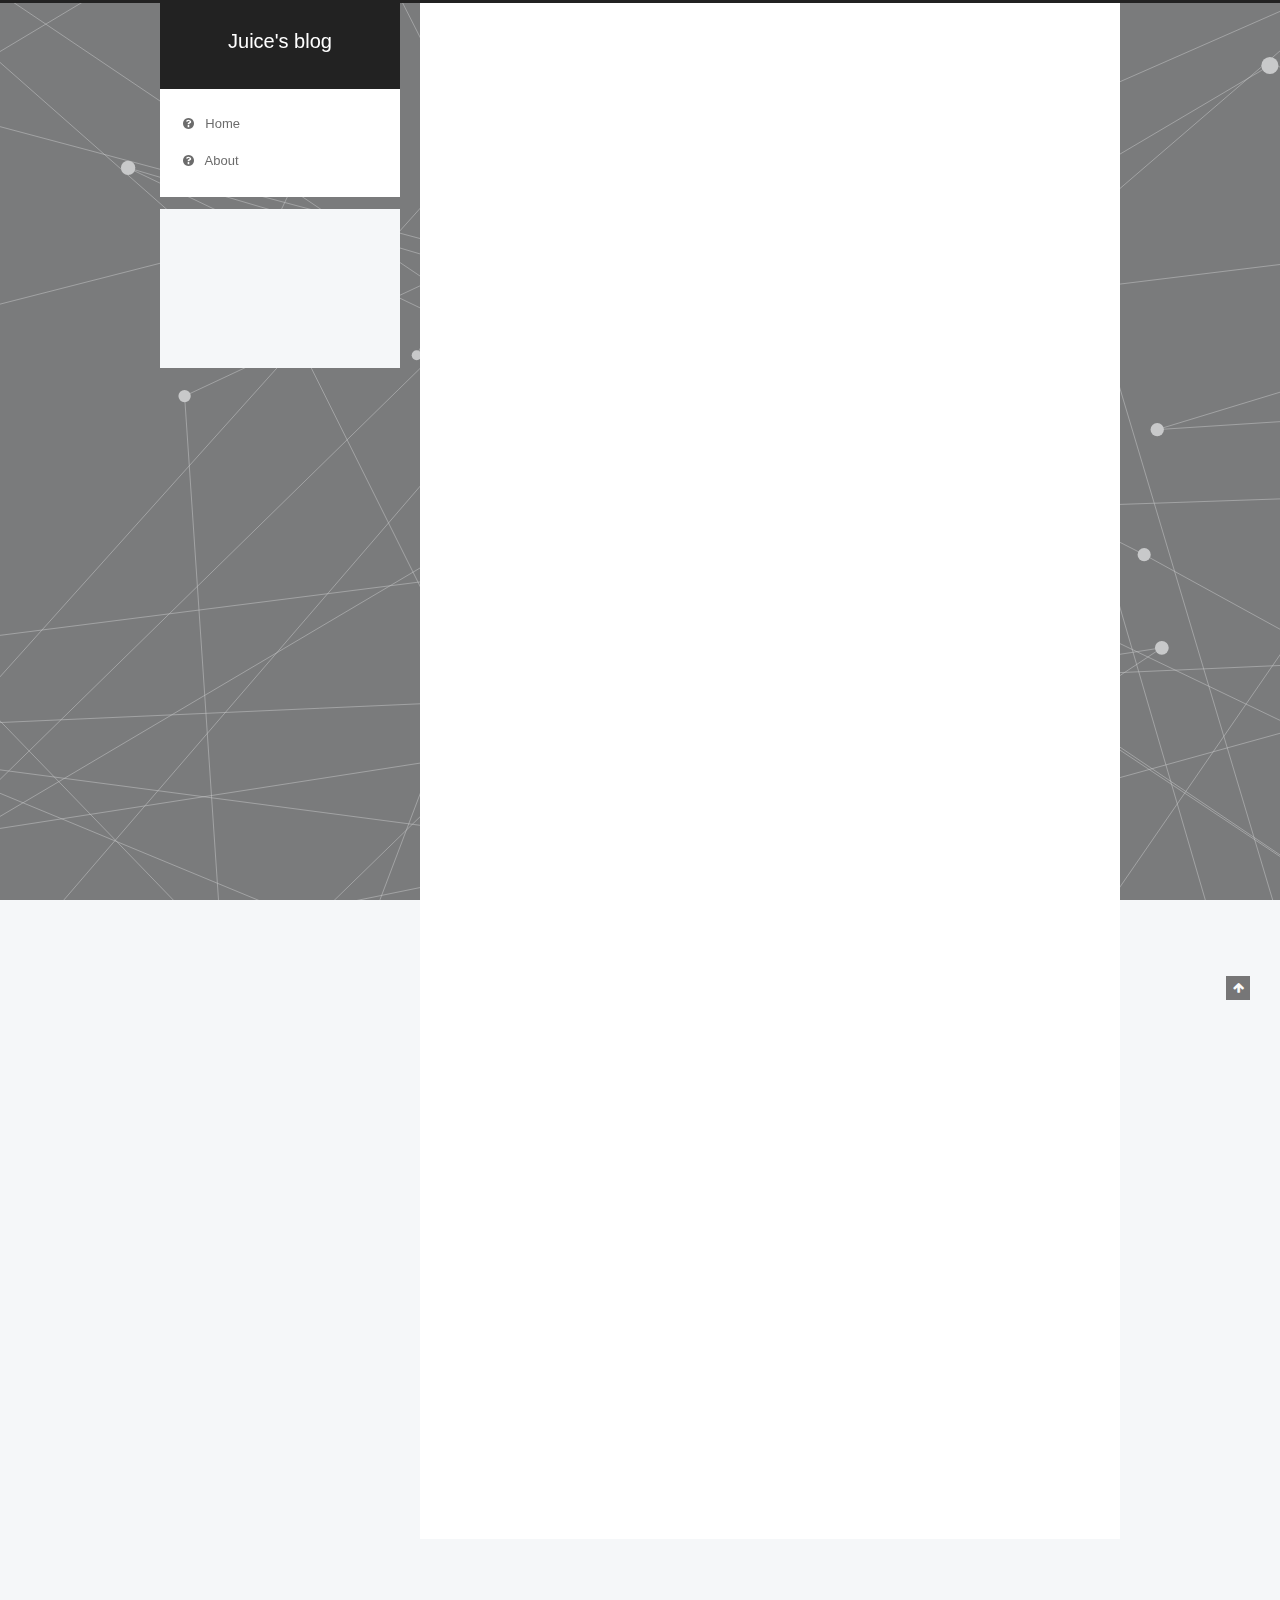
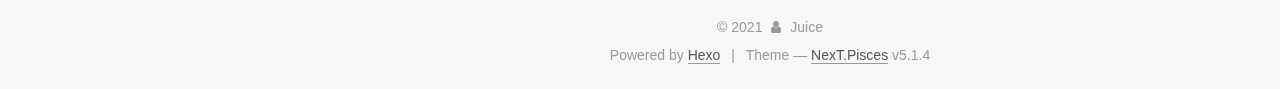
==== index.html @ dbc2d4f8 "Site updated: 2021-07-29 16:13:06" ====
<!DOCTYPE html>



  


<html class="theme-next pisces use-motion" lang="zh-CN">
<head>
  <meta charset="UTF-8"/>
<meta http-equiv="X-UA-Compatible" content="IE=edge" />
<meta name="viewport" content="width=device-width, initial-scale=1, maximum-scale=1"/>
<meta name="theme-color" content="#222">









<meta http-equiv="Cache-Control" content="no-transform" />
<meta http-equiv="Cache-Control" content="no-siteapp" />
















  
  
  <link href="/lib/fancybox/source/jquery.fancybox.css?v=2.1.5" rel="stylesheet" type="text/css" />







<link href="/lib/font-awesome/css/font-awesome.min.css?v=4.6.2" rel="stylesheet" type="text/css" />

<link href="/css/main.css?v=5.1.4" rel="stylesheet" type="text/css" />


  <link rel="apple-touch-icon" sizes="180x180" href="/images/apple-touch-icon-next.png?v=5.1.4">


  <link rel="icon" type="image/png" sizes="32x32" href="/images/favicon-32x32-next.png?v=5.1.4">


  <link rel="icon" type="image/png" sizes="16x16" href="/images/favicon-16x16-next.png?v=5.1.4">


  <link rel="mask-icon" href="/images/a.png?v=5.1.4" color="#222">





  <meta name="keywords" content="Hexo, NexT" />










<meta property="og:type" content="website">
<meta property="og:title" content="Juice&#39;s blog">
<meta property="og:url" content="https://juicesyo.github.io/index.html">
<meta property="og:site_name" content="Juice&#39;s blog">
<meta property="og:locale" content="zh_CN">
<meta property="article:author" content="Juice">
<meta name="twitter:card" content="summary">



<script type="text/javascript" id="hexo.configurations">
  var NexT = window.NexT || {};
  var CONFIG = {
    root: '',
    scheme: 'Pisces',
    version: '5.1.4',
    sidebar: {"position":"left","display":"post","offset":12,"b2t":false,"scrollpercent":false,"onmobile":false},
    fancybox: true,
    tabs: true,
    motion: {"enable":true,"async":false,"transition":{"post_block":"fadeIn","post_header":"slideDownIn","post_body":"slideDownIn","coll_header":"slideLeftIn","sidebar":"slideUpIn"}},
    duoshuo: {
      userId: '0',
      author: 'Author'
    },
    algolia: {
      applicationID: '',
      apiKey: '',
      indexName: '',
      hits: {"per_page":10},
      labels: {"input_placeholder":"Search for Posts","hits_empty":"We didn't find any results for the search: ${query}","hits_stats":"${hits} results found in ${time} ms"}
    }
  };
</script>



  <link rel="canonical" href="https://Juicesyo.github.io/"/>





  <title>Juice's blog</title>
  








<meta name="generator" content="Hexo 5.4.0"></head>

<body itemscope itemtype="http://schema.org/WebPage" lang="zh-CN">

  
  
    
  

  <div class="container sidebar-position-left 
  page-home">
    <div class="headband"></div>

    <header id="header" class="header" itemscope itemtype="http://schema.org/WPHeader">
      <div class="header-inner"><div class="site-brand-wrapper">
  <div class="site-meta ">
    

    <div class="custom-logo-site-title">
      <a href="/"  class="brand" rel="start">
        <span class="logo-line-before"><i></i></span>
        <span class="site-title">Juice's blog</span>
        <span class="logo-line-after"><i></i></span>
      </a>
    </div>
      
        <p class="site-subtitle"></p>
      
  </div>

  <div class="site-nav-toggle">
    <button>
      <span class="btn-bar"></span>
      <span class="btn-bar"></span>
      <span class="btn-bar"></span>
    </button>
  </div>
</div>

<nav class="site-nav">
  

  
    <ul id="menu" class="menu">
      
        
        <li class="menu-item menu-item-home">
          <a href="/" rel="section">
            
              <i class="menu-item-icon fa fa-fw fa-question-circle"></i> <br />
            
            Home
          </a>
        </li>
      
        
        <li class="menu-item menu-item-about">
          <a href="/about/" rel="section">
            
              <i class="menu-item-icon fa fa-fw fa-question-circle"></i> <br />
            
            About
          </a>
        </li>
      

      
    </ul>
  

  
</nav>



 </div>
    </header>

    <main id="main" class="main">
      <div class="main-inner">
        <div class="content-wrap">
          <div id="content" class="content">
            
  <section id="posts" class="posts-expand">
    
      

  

  
  
  

  <article class="post post-type-normal" itemscope itemtype="http://schema.org/Article">
  
  
  
  <div class="post-block">
    <link itemprop="mainEntityOfPage" href="https://Juicesyo.github.io/2021/07/28/%E5%BB%BA%E7%AB%99%E8%AE%B0%E5%BD%95/">

    <span hidden itemprop="author" itemscope itemtype="http://schema.org/Person">
      <meta itemprop="name" content="">
      <meta itemprop="description" content="">
      <meta itemprop="image" content="https://sdn.geekzu.org/avatar/91c33379341ba9c01e222bb5d0f9d7d6">
    </span>

    <span hidden itemprop="publisher" itemscope itemtype="http://schema.org/Organization">
      <meta itemprop="name" content="Juice's blog">
    </span>

    
      <header class="post-header">

        
        
          <h1 class="post-title" itemprop="name headline">
                
                <a class="post-title-link" href="/2021/07/28/%E5%BB%BA%E7%AB%99%E8%AE%B0%E5%BD%95/" itemprop="url">建站记录</a></h1>
        

        <div class="post-meta">
          <span class="post-time">
            
              <span class="post-meta-item-icon">
                <i class="fa fa-calendar-o"></i>
              </span>
              
                <span class="post-meta-item-text">Posted on</span>
              
              <time title="Post created" itemprop="dateCreated datePublished" datetime="2021-07-28T13:38:40+08:00">
                2021-07-28
              </time>
            

            

            
          </span>

          

          
            
          

          
          

          

          

          

        </div>
      </header>
    

    
    
    
    <div class="post-body" itemprop="articleBody">

      
      

      
        
          
            <p><strong>建设本站时的记录</strong>  </p>
<p>本博客是用Hexo搭建部署的静态博客，采用NexT主题。  </p>
<p>1.设置头像：<br>用的是以前在Gravatar上传的头像。由于Gravatar遭DNS污染访问困难，所以使用了镜像节点。<br>对注册邮箱（<a href="mailto:&#x33;&#49;&#x35;&#x32;&#x39;&#52;&#x37;&#49;&#x36;&#x40;&#113;&#113;&#x2e;&#99;&#111;&#x6d;">&#x33;&#49;&#x35;&#x32;&#x39;&#52;&#x37;&#49;&#x36;&#x40;&#113;&#113;&#x2e;&#99;&#111;&#x6d;</a>）在线进行md5算法，将结果拼接得到最终的头像地址（<a target="_blank" rel="noopener" href="https://sdn.geekzu.org/avatar/91c33379341ba9c01e222bb5d0f9d7d6%EF%BC%89">https://sdn.geekzu.org/avatar/91c33379341ba9c01e222bb5d0f9d7d6）</a></p>

          
        
      
    </div>
    
    
    

    

    

    

    <footer class="post-footer">
      

      

      

      
      
        <div class="post-eof"></div>
      
    </footer>
  </div>
  
  
  
  </article>


    
      

  

  
  
  

  <article class="post post-type-normal" itemscope itemtype="http://schema.org/Article">
  
  
  
  <div class="post-block">
    <link itemprop="mainEntityOfPage" href="https://Juicesyo.github.io/2021/07/28/hello-world/">

    <span hidden itemprop="author" itemscope itemtype="http://schema.org/Person">
      <meta itemprop="name" content="">
      <meta itemprop="description" content="">
      <meta itemprop="image" content="https://sdn.geekzu.org/avatar/91c33379341ba9c01e222bb5d0f9d7d6">
    </span>

    <span hidden itemprop="publisher" itemscope itemtype="http://schema.org/Organization">
      <meta itemprop="name" content="Juice's blog">
    </span>

    
      <header class="post-header">

        
        
          <h1 class="post-title" itemprop="name headline">
                
                <a class="post-title-link" href="/2021/07/28/hello-world/" itemprop="url">Hello World</a></h1>
        

        <div class="post-meta">
          <span class="post-time">
            
              <span class="post-meta-item-icon">
                <i class="fa fa-calendar-o"></i>
              </span>
              
                <span class="post-meta-item-text">Posted on</span>
              
              <time title="Post created" itemprop="dateCreated datePublished" datetime="2021-07-28T08:48:42+08:00">
                2021-07-28
              </time>
            

            

            
          </span>

          

          
            
          

          
          

          

          

          

        </div>
      </header>
    

    
    
    
    <div class="post-body" itemprop="articleBody">

      
      

      
        
          
            <p>Welcome to <a target="_blank" rel="noopener" href="https://hexo.io/">Hexo</a>! This is your very first post. Check <a target="_blank" rel="noopener" href="https://hexo.io/docs/">documentation</a> for more info. If you get any problems when using Hexo, you can find the answer in <a target="_blank" rel="noopener" href="https://hexo.io/docs/troubleshooting.html">troubleshooting</a> or you can ask me on <a target="_blank" rel="noopener" href="https://github.com/hexojs/hexo/issues">GitHub</a>.</p>
<h2 id="Quick-Start"><a href="#Quick-Start" class="headerlink" title="Quick Start"></a>Quick Start</h2><h3 id="Create-a-new-post"><a href="#Create-a-new-post" class="headerlink" title="Create a new post"></a>Create a new post</h3><figure class="highlight bash"><table><tr><td class="gutter"><pre><span class="line">1</span><br></pre></td><td class="code"><pre><span class="line">$ hexo new <span class="string">&quot;My New Post&quot;</span></span><br></pre></td></tr></table></figure>

<p>More info: <a target="_blank" rel="noopener" href="https://hexo.io/docs/writing.html">Writing</a></p>
<h3 id="Run-server"><a href="#Run-server" class="headerlink" title="Run server"></a>Run server</h3><figure class="highlight bash"><table><tr><td class="gutter"><pre><span class="line">1</span><br></pre></td><td class="code"><pre><span class="line">$ hexo server</span><br></pre></td></tr></table></figure>

<p>More info: <a target="_blank" rel="noopener" href="https://hexo.io/docs/server.html">Server</a></p>
<h3 id="Generate-static-files"><a href="#Generate-static-files" class="headerlink" title="Generate static files"></a>Generate static files</h3><figure class="highlight bash"><table><tr><td class="gutter"><pre><span class="line">1</span><br></pre></td><td class="code"><pre><span class="line">$ hexo generate</span><br></pre></td></tr></table></figure>

<p>More info: <a target="_blank" rel="noopener" href="https://hexo.io/docs/generating.html">Generating</a></p>
<h3 id="Deploy-to-remote-sites"><a href="#Deploy-to-remote-sites" class="headerlink" title="Deploy to remote sites"></a>Deploy to remote sites</h3><figure class="highlight bash"><table><tr><td class="gutter"><pre><span class="line">1</span><br></pre></td><td class="code"><pre><span class="line">$ hexo deploy</span><br></pre></td></tr></table></figure>

<p>More info: <a target="_blank" rel="noopener" href="https://hexo.io/docs/one-command-deployment.html">Deployment</a></p>

          
        
      
    </div>
    
    
    

    

    

    

    <footer class="post-footer">
      

      

      

      
      
        <div class="post-eof"></div>
      
    </footer>
  </div>
  
  
  
  </article>


    
  </section>

  


          </div>
          


          

        </div>
        
          
  
  <div class="sidebar-toggle">
    <div class="sidebar-toggle-line-wrap">
      <span class="sidebar-toggle-line sidebar-toggle-line-first"></span>
      <span class="sidebar-toggle-line sidebar-toggle-line-middle"></span>
      <span class="sidebar-toggle-line sidebar-toggle-line-last"></span>
    </div>
  </div>

  <aside id="sidebar" class="sidebar">
    
    <div class="sidebar-inner">

      

      

      <section class="site-overview-wrap sidebar-panel sidebar-panel-active">
        <div class="site-overview">
          <div class="site-author motion-element" itemprop="author" itemscope itemtype="http://schema.org/Person">
            
              <img class="site-author-image" itemprop="image"
                src="https://sdn.geekzu.org/avatar/91c33379341ba9c01e222bb5d0f9d7d6"
                alt="" />
            
              <p class="site-author-name" itemprop="name"></p>
              <p class="site-description motion-element" itemprop="description"></p>
          </div>

          <nav class="site-state motion-element">

            
              <div class="site-state-item site-state-posts">
              
                <a href="/archives">
              
                  <span class="site-state-item-count">2</span>
                  <span class="site-state-item-name">posts</span>
                </a>
              </div>
            

            

            
              
              
              <div class="site-state-item site-state-tags">
                
                  <span class="site-state-item-count">1</span>
                  <span class="site-state-item-name">tags</span>
                
              </div>
            

          </nav>

          

          
            <div class="links-of-author motion-element">
                
                  <span class="links-of-author-item">
                    <a href="https://github.com/Juicesyo" target="_blank" title="GitHub">
                      
                        <i class="fa fa-fw fa-github"></i>GitHub</a>
                  </span>
                
                  <span class="links-of-author-item">
                    <a href="mailto:315294716@qq.com" target="_blank" title="E-Mail">
                      
                        <i class="fa fa-fw fa-envelope"></i>E-Mail</a>
                  </span>
                
            </div>
          

          
          

          
          

          

        </div>
      </section>

      

      

    </div>
  </aside>


        
      </div>
    </main>

    <footer id="footer" class="footer">
      <div class="footer-inner">
        <div class="copyright">&copy; <span itemprop="copyrightYear">2021</span>
  <span class="with-love">
    <i class="fa fa-user"></i>
  </span>
  <span class="author" itemprop="copyrightHolder">Juice</span>

  
</div>


  <div class="powered-by">Powered by <a class="theme-link" target="_blank" href="https://hexo.io">Hexo</a></div>



  <span class="post-meta-divider">|</span>



  <div class="theme-info">Theme &mdash; <a class="theme-link" target="_blank" href="https://github.com/iissnan/hexo-theme-next">NexT.Pisces</a> v5.1.4</div>




        







        
      </div>
    </footer>

    
      <div class="back-to-top">
        <i class="fa fa-arrow-up"></i>
        
      </div>
    

    

  </div>

  

<script type="text/javascript">
  if (Object.prototype.toString.call(window.Promise) !== '[object Function]') {
    window.Promise = null;
  }
</script>









  






  
  







  
  
    <script type="text/javascript" src="/lib/jquery/index.js?v=2.1.3"></script>
  

  
  
    <script type="text/javascript" src="/lib/fastclick/lib/fastclick.min.js?v=1.0.6"></script>
  

  
  
    <script type="text/javascript" src="/lib/jquery_lazyload/jquery.lazyload.js?v=1.9.7"></script>
  

  
  
    <script type="text/javascript" src="/lib/velocity/velocity.min.js?v=1.2.1"></script>
  

  
  
    <script type="text/javascript" src="/lib/velocity/velocity.ui.min.js?v=1.2.1"></script>
  

  
  
    <script type="text/javascript" src="/lib/fancybox/source/jquery.fancybox.pack.js?v=2.1.5"></script>
  

  
  
    <script type="text/javascript" src="/lib/three/three.min.js"></script>
  

  
  
    <script type="text/javascript" src="/lib/three/canvas_lines.min.js"></script>
  


  


  <script type="text/javascript" src="/js/src/utils.js?v=5.1.4"></script>

  <script type="text/javascript" src="/js/src/motion.js?v=5.1.4"></script>



  
  


  <script type="text/javascript" src="/js/src/affix.js?v=5.1.4"></script>

  <script type="text/javascript" src="/js/src/schemes/pisces.js?v=5.1.4"></script>



  

  


  <script type="text/javascript" src="/js/src/bootstrap.js?v=5.1.4"></script>



  


  




	





  





  












  





  

  

  

  
  

  

  

  

</body>
</html>
---- css/main.css ----
/* normalize.css v3.0.2 | MIT License | git.io/normalize */
html {
  font-family: sans-serif; /* 1 */
  -ms-text-size-adjust: 100%; /* 2 */
  -webkit-text-size-adjust: 100%; /* 2 */
}
body {
  margin: 0;
}
article,
aside,
details,
figcaption,
figure,
footer,
header,
hgroup,
main,
menu,
nav,
section,
summary {
  display: block;
}
audio,
canvas,
progress,
video {
  display: inline-block; /* 1 */
  vertical-align: baseline; /* 2 */
}
audio:not([controls]) {
  display: none;
  height: 0;
}
[hidden],
template {
  display: none;
}
a {
  background-color: transparent;
}
a:active,
a:hover {
  outline: 0;
}
abbr[title] {
  border-bottom: 1px dotted;
}
b,
strong {
  font-weight: bold;
}
dfn {
  font-style: italic;
}
h1 {
  font-size: 2em;
  margin: 0.67em 0;
}
mark {
  background: #ff0;
  color: #000;
}
small {
  font-size: 80%;
}
sub,
sup {
  font-size: 75%;
  line-height: 0;
  position: relative;
  vertical-align: baseline;
}
sup {
  top: -0.5em;
}
sub {
  bottom: -0.25em;
}
img {
  border: 0;
}
svg:not(:root) {
  overflow: hidden;
}
figure {
  margin: 1em 40px;
}
hr {
  -moz-box-sizing: content-box;
  box-sizing: content-box;
  height: 0;
}
pre {
  overflow: auto;
}
code,
kbd,
pre,
samp {
  font-family: monospace, monospace;
  font-size: 1em;
}
button,
input,
optgroup,
select,
textarea {
  color: inherit; /* 1 */
  font: inherit; /* 2 */
  margin: 0; /* 3 */
}
button {
  overflow: visible;
}
button,
select {
  text-transform: none;
}
button,
html input[type="button"],
input[type="reset"],
input[type="submit"] {
  -webkit-appearance: button; /* 2 */
  cursor: pointer; /* 3 */
}
button[disabled],
html input[disabled] {
  cursor: default;
}
button::-moz-focus-inner,
input::-moz-focus-inner {
  border: 0;
  padding: 0;
}
input {
  line-height: normal;
}
input[type="checkbox"],
input[type="radio"] {
  box-sizing: border-box; /* 1 */
  padding: 0; /* 2 */
}
input[type="number"]::-webkit-inner-spin-button,
input[type="number"]::-webkit-outer-spin-button {
  height: auto;
}
input[type="search"] {
  -webkit-appearance: textfield; /* 1 */
  -moz-box-sizing: content-box;
  -webkit-box-sizing: content-box; /* 2 */
  box-sizing: content-box;
}
input[type="search"]::-webkit-search-cancel-button,
input[type="search"]::-webkit-search-decoration {
  -webkit-appearance: none;
}
fieldset {
  border: 1px solid #c0c0c0;
  margin: 0 2px;
  padding: 0.35em 0.625em 0.75em;
}
legend {
  border: 0; /* 1 */
  padding: 0; /* 2 */
}
textarea {
  overflow: auto;
}
optgroup {
  font-weight: bold;
}
table {
  border-collapse: collapse;
  border-spacing: 0;
}
td,
th {
  padding: 0;
}
::selection {
  background: #262a30;
  color: #fff;
}
body {
  position: relative;
  font-family: 'Lato', "PingFang SC", "Microsoft YaHei", sans-serif;
  font-size: 14px;
  line-height: 2;
  color: #555;
  background: #f5f7f9;
}
@media (max-width: 767px) {
  body {
    padding-right: 0 !important;
  }
}
@media (min-width: 768px) and (max-width: 991px) {
  body {
    padding-right: 0 !important;
  }
}
@media (min-width: 1600px) {
  body {
    font-size: 16px;
  }
}
h1,
h2,
h3,
h4,
h5,
h6 {
  margin: 0;
  padding: 0;
  font-weight: bold;
  line-height: 1.5;
  font-family: 'Lato', "PingFang SC", "Microsoft YaHei", sans-serif;
}
h2,
h3,
h4,
h5,
h6 {
  margin: 20px 0 15px;
}
h1 {
  font-size: 22px;
}
@media (max-width: 767px) {
  h1 {
    font-size: 18px;
  }
}
h2 {
  font-size: 20px;
}
@media (max-width: 767px) {
  h2 {
    font-size: 16px;
  }
}
h3 {
  font-size: 18px;
}
@media (max-width: 767px) {
  h3 {
    font-size: 14px;
  }
}
h4 {
  font-size: 16px;
}
@media (max-width: 767px) {
  h4 {
    font-size: 12px;
  }
}
h5 {
  font-size: 14px;
}
@media (max-width: 767px) {
  h5 {
    font-size: 10px;
  }
}
h6 {
  font-size: 12px;
}
@media (max-width: 767px) {
  h6 {
    font-size: 8px;
  }
}
p {
  margin: 0 0 20px 0;
}
a {
  color: #555;
  text-decoration: none;
  outline: none;
  border-bottom: 1px solid #999;
  word-wrap: break-word;
}
a:hover {
  color: #222;
  border-bottom-color: #222;
}
blockquote {
  margin: 0;
  padding: 0;
}
img {
  display: block;
  margin: auto;
  max-width: 100%;
  height: auto;
}
hr {
  margin: 40px 0;
  height: 3px;
  border: none;
  background-color: #ddd;
  background-image: repeating-linear-gradient(-45deg, #fff, #fff 4px, transparent 4px, transparent 8px);
}
blockquote {
  padding: 0 15px;
  color: #666;
  border-left: 4px solid #ddd;
}
blockquote cite::before {
  content: "-";
  padding: 0 5px;
}
dt {
  font-weight: 700;
}
dd {
  margin: 0;
  padding: 0;
}
kbd {
  border: 1px solid #ccc;
  border-radius: 0.2em;
  box-shadow: 0.1em 0.1em 0.2em rgba(0,0,0,0.1);
  background-color: #f9f9f9;
  font-family: inherit;
  background-image: -webkit-linear-gradient(top, #eee, #fff, #eee);
  padding: 0.1em 0.3em;
  white-space: nowrap;
}
.text-left {
  text-align: left;
}
.text-center {
  text-align: center;
}
.text-right {
  text-align: right;
}
.text-justify {
  text-align: justify;
}
.text-nowrap {
  white-space: nowrap;
}
.text-lowercase {
  text-transform: lowercase;
}
.text-uppercase {
  text-transform: uppercase;
}
.text-capitalize {
  text-transform: capitalize;
}
.center-block {
  display: block;
  margin-left: auto;
  margin-right: auto;
}
.clearfix:before,
.clearfix:after {
  content: " ";
  display: table;
}
.clearfix:after {
  clear: both;
}
.pullquote {
  width: 45%;
}
.pullquote.left {
  float: left;
  margin-left: 5px;
  margin-right: 10px;
}
.pullquote.right {
  float: right;
  margin-left: 10px;
  margin-right: 5px;
}
.affix.affix.affix {
  position: fixed;
}
.translation {
  margin-top: -20px;
  font-size: 14px;
  color: #999;
}
.scrollbar-measure {
  width: 100px;
  height: 100px;
  overflow: scroll;
  position: absolute;
  top: -9999px;
}
.use-motion .motion-element {
  opacity: 0;
}
table {
  margin: 20px 0;
  width: 100%;
  border-collapse: collapse;
  border-spacing: 0;
  border: 1px solid #ddd;
  font-size: 14px;
  table-layout: fixed;
  word-wrap: break-all;
}
table>tbody>tr:nth-of-type(odd) {
  background-color: #f9f9f9;
}
table>tbody>tr:hover {
  background-color: #f5f5f5;
}
caption,
th,
td {
  padding: 8px;
  text-align: left;
  vertical-align: middle;
  font-weight: normal;
}
th,
td {
  border-bottom: 3px solid #ddd;
  border-right: 1px solid #eee;
}
th {
  padding-bottom: 10px;
  font-weight: 700;
}
td {
  border-bottom-width: 1px;
}
html,
body {
  height: 100%;
}
.container {
  position: relative;
  min-height: 100%;
}
.header-inner {
  margin: 0 auto;
  padding: 100px 0 70px;
  width: 700px;
}
@media (min-width: 1600px) {
  .container .header-inner {
    width: 900px;
  }
}
.main {
  padding-bottom: 150px;
}
.main-inner {
  margin: 0 auto;
  width: 700px;
}
@media (min-width: 1600px) {
  .container .main-inner {
    width: 900px;
  }
}
.footer {
  position: absolute;
  left: 0;
  bottom: 0;
  width: 100%;
  min-height: 50px;
}
.footer-inner {
  box-sizing: border-box;
  margin: 20px auto;
  width: 700px;
}
@media (min-width: 1600px) {
  .container .footer-inner {
    width: 900px;
  }
}
pre,
.highlight {
  overflow: auto;
  margin: 20px 0;
  padding: 0;
  font-size: 13px;
  color: #4d4d4c;
  background: #f7f7f7;
  line-height: 1.6;
}
pre,
code {
  font-family: consolas, Menlo, "PingFang SC", "Microsoft YaHei", monospace;
}
code {
  padding: 2px 4px;
  word-wrap: break-word;
  color: #555;
  background: #eee;
  border-radius: 3px;
  font-size: 13px;
}
pre {
  padding: 10px;
}
pre code {
  padding: 0;
  color: #4d4d4c;
  background: none;
  text-shadow: none;
}
.highlight {
  border-radius: 1px;
}
.highlight pre {
  border: none;
  margin: 0;
  padding: 10px 0;
}
.highlight table {
  margin: 0;
  width: auto;
  border: none;
}
.highlight td {
  border: none;
  padding: 0;
}
.highlight figcaption {
  font-size: 1em;
  color: #4d4d4c;
  line-height: 1em;
  margin-bottom: 1em;
}
.highlight figcaption:before,
.highlight figcaption:after {
  content: " ";
  display: table;
}
.highlight figcaption:after {
  clear: both;
}
.highlight figcaption a {
  float: right;
  color: #4d4d4c;
}
.highlight figcaption a:hover {
  border-bottom-color: #4d4d4c;
}
.highlight .gutter pre {
  padding-left: 10px;
  padding-right: 10px;
  color: #869194;
  text-align: right;
  background-color: #eff2f3;
}
.highlight .code pre {
  width: 100%;
  padding-left: 10px;
  padding-right: 10px;
  background-color: #f7f7f7;
}
.highlight .line {
  height: 20px;
}
.gutter {
  -webkit-user-select: none;
  -moz-user-select: none;
  -ms-user-select: none;
  user-select: none;
}
.gist table {
  width: auto;
}
.gist table td {
  border: none;
}
pre .deletion {
  background: #fdd;
}
pre .addition {
  background: #dfd;
}
pre .meta {
  color: #8959a8;
}
pre .comment {
  color: #8e908c;
}
pre .variable,
pre .attribute,
pre .tag,
pre .regexp,
pre .ruby .constant,
pre .xml .tag .title,
pre .xml .pi,
pre .xml .doctype,
pre .html .doctype,
pre .css .id,
pre .css .class,
pre .css .pseudo {
  color: #c82829;
}
pre .number,
pre .preprocessor,
pre .built_in,
pre .literal,
pre .params,
pre .constant,
pre .command {
  color: #f5871f;
}
pre .ruby .class .title,
pre .css .rules .attribute,
pre .string,
pre .value,
pre .inheritance,
pre .header,
pre .ruby .symbol,
pre .xml .cdata,
pre .special,
pre .number,
pre .formula {
  color: #718c00;
}
pre .title,
pre .css .hexcolor {
  color: #3e999f;
}
pre .function,
pre .python .decorator,
pre .python .title,
pre .ruby .function .title,
pre .ruby .title .keyword,
pre .perl .sub,
pre .javascript .title,
pre .coffeescript .title {
  color: #4271ae;
}
pre .keyword,
pre .javascript .function {
  color: #8959a8;
}
.full-image.full-image.full-image.full-image {
  border: none;
  max-width: 100%;
  width: auto;
  margin: 20px auto 25px;
}
@media (min-width: 992px) {
  .full-image.full-image.full-image.full-image {
    max-width: none;
    width: 118%;
    margin: 0 -9%;
  }
}
.blockquote-center,
.page-home .post-type-quote blockquote,
.page-post-detail .post-type-quote blockquote {
  position: relative;
  margin: 40px 0;
  padding: 0;
  border-left: none;
  text-align: center;
}
.blockquote-center::before,
.page-home .post-type-quote blockquote::before,
.page-post-detail .post-type-quote blockquote::before,
.blockquote-center::after,
.page-home .post-type-quote blockquote::after,
.page-post-detail .post-type-quote blockquote::after {
  position: absolute;
  content: ' ';
  display: block;
  width: 100%;
  height: 24px;
  opacity: 0.2;
  background-repeat: no-repeat;
  background-position: 0 -6px;
  background-size: 22px 22px;
}
.blockquote-center::before,
.page-home .post-type-quote blockquote::before,
.page-post-detail .post-type-quote blockquote::before {
  top: -20px;
  background-image: url("../images/quote-l.svg");
  border-top: 1px solid #ccc;
}
.blockquote-center::after,
.page-home .post-type-quote blockquote::after,
.page-post-detail .post-type-quote blockquote::after {
  bottom: -20px;
  background-image: url("../images/quote-r.svg");
  border-bottom: 1px solid #ccc;
  background-position: 100% 8px;
}
.blockquote-center p,
.page-home .post-type-quote blockquote p,
.page-post-detail .post-type-quote blockquote p,
.blockquote-center div,
.page-home .post-type-quote blockquote div,
.page-post-detail .post-type-quote blockquote div {
  text-align: center;
}
.post .post-body .group-picture img {
  box-sizing: border-box;
  padding: 0 3px;
  border: none;
}
.post .group-picture-row {
  overflow: hidden;
  margin-top: 6px;
}
.post .group-picture-row:first-child {
  margin-top: 0;
}
.post .group-picture-column {
  float: left;
}
.page-post-detail .post-body .group-picture-column {
  float: none;
  margin-top: 10px;
  width: auto !important;
}
.page-post-detail .post-body .group-picture-column img {
  margin: 0 auto;
}
.page-archive .group-picture-container {
  overflow: hidden;
}
.page-archive .group-picture-row {
  float: left;
}
.page-archive .group-picture-row:first-child {
  margin-top: 6px;
}
.page-archive .group-picture-column {
  max-width: 150px;
  max-height: 150px;
}
.post-body .note {
  position: relative;
  padding: 15px;
  margin-bottom: 20px;
  border: 1px solid #eee;
  border-left-width: 5px;
  border-radius: 3px;
}
.post-body .note h2,
.post-body .note h3,
.post-body .note h4,
.post-body .note h5,
.post-body .note h6 {
  margin-top: 0;
  margin-bottom: 0;
  border-bottom: initial;
  padding-top: 0 !important;
}
.post-body .note p:first-child,
.post-body .note ul:first-child,
.post-body .note ol:first-child,
.post-body .note table:first-child,
.post-body .note pre:first-child,
.post-body .note blockquote:first-child {
  margin-top: 0;
}
.post-body .note p:last-child,
.post-body .note ul:last-child,
.post-body .note ol:last-child,
.post-body .note table:last-child,
.post-body .note pre:last-child,
.post-body .note blockquote:last-child {
  margin-bottom: 0;
}
.post-body .note.default {
  border-left-color: #777;
}
.post-body .note.default h2,
.post-body .note.default h3,
.post-body .note.default h4,
.post-body .note.default h5,
.post-body .note.default h6 {
  color: #777;
}
.post-body .note.primary {
  border-left-color: #6f42c1;
}
.post-body .note.primary h2,
.post-body .note.primary h3,
.post-body .note.primary h4,
.post-body .note.primary h5,
.post-body .note.primary h6 {
  color: #6f42c1;
}
.post-body .note.info {
  border-left-color: #428bca;
}
.post-body .note.info h2,
.post-body .note.info h3,
.post-body .note.info h4,
.post-body .note.info h5,
.post-body .note.info h6 {
  color: #428bca;
}
.post-body .note.success {
  border-left-color: #5cb85c;
}
.post-body .note.success h2,
.post-body .note.success h3,
.post-body .note.success h4,
.post-body .note.success h5,
.post-body .note.success h6 {
  color: #5cb85c;
}
.post-body .note.warning {
  border-left-color: #f0ad4e;
}
.post-body .note.warning h2,
.post-body .note.warning h3,
.post-body .note.warning h4,
.post-body .note.warning h5,
.post-body .note.warning h6 {
  color: #f0ad4e;
}
.post-body .note.danger {
  border-left-color: #d9534f;
}
.post-body .note.danger h2,
.post-body .note.danger h3,
.post-body .note.danger h4,
.post-body .note.danger h5,
.post-body .note.danger h6 {
  color: #d9534f;
}
.post-body .label {
  display: inline;
  padding: 0 2px;
  white-space: nowrap;
}
.post-body .label.default {
  background-color: #f0f0f0;
}
.post-body .label.primary {
  background-color: #efe6f7;
}
.post-body .label.info {
  background-color: #e5f2f8;
}
.post-body .label.success {
  background-color: #e7f4e9;
}
.post-body .label.warning {
  background-color: #fcf6e1;
}
.post-body .label.danger {
  background-color: #fae8eb;
}
.post-body .tabs {
  position: relative;
  display: block;
  margin-bottom: 20px;
  padding-top: 10px;
}
.post-body .tabs ul.nav-tabs {
  margin: 0;
  padding: 0;
  display: flex;
  margin-bottom: -1px;
}
@media (max-width: 413px) {
  .post-body .tabs ul.nav-tabs {
    display: block;
    margin-bottom: 5px;
  }
}
.post-body .tabs ul.nav-tabs li.tab {
  list-style-type: none !important;
  margin: 0 0.25em 0 0;
  border-top: 3px solid transparent;
  border-left: 1px solid transparent;
  border-right: 1px solid transparent;
}
@media (max-width: 413px) {
  .post-body .tabs ul.nav-tabs li.tab {
    margin: initial;
    border-top: 1px solid transparent;
    border-left: 3px solid transparent;
    border-right: 1px solid transparent;
    border-bottom: 1px solid transparent;
  }
}
.post-body .tabs ul.nav-tabs li.tab a {
  outline: 0;
  border-bottom: initial;
  display: block;
  line-height: 1.8em;
  padding: 0.25em 0.75em;
  transition-duration: 0.2s;
  transition-timing-function: ease-out;
  transition-delay: 0s;
}
.post-body .tabs ul.nav-tabs li.tab a i {
  width: 1.285714285714286em;
}
.post-body .tabs ul.nav-tabs li.tab.active {
  border-top: 3px solid #fc6423;
  border-left: 1px solid #ddd;
  border-right: 1px solid #ddd;
  background-color: #fff;
}
@media (max-width: 413px) {
  .post-body .tabs ul.nav-tabs li.tab.active {
    border-top: 1px solid #ddd;
    border-left: 3px solid #fc6423;
    border-right: 1px solid #ddd;
    border-bottom: 1px solid #ddd;
  }
}
.post-body .tabs ul.nav-tabs li.tab.active a {
  cursor: default;
  color: #555;
}
.post-body .tabs .tab-content {
  background-color: #fff;
}
.post-body .tabs .tab-content .tab-pane {
  border: 1px solid #ddd;
  padding: 20px 20px 0 20px;
}
.post-body .tabs .tab-content .tab-pane:not(.active) {
  display: none !important;
}
.post-body .tabs .tab-content .tab-pane.active {
  display: block !important;
}
.btn {
  display: inline-block;
  padding: 0 20px;
  font-size: 14px;
  color: #555;
  background: #fff;
  border: 2px solid #555;
  text-decoration: none;
  border-radius: 2px;
  transition-property: background-color;
  transition-duration: 0.2s;
  transition-timing-function: ease-in-out;
  transition-delay: 0s;
  line-height: 2;
}
.btn:hover {
  border-color: #222;
  color: #fff;
  background: #222;
}
.btn +.btn {
  margin: 0 0 8px 8px;
}
.btn .fa-fw {
  width: 1.285714285714286em;
  text-align: left;
}
.btn-bar {
  display: block;
  width: 22px;
  height: 2px;
  background: #555;
  border-radius: 1px;
}
.btn-bar+.btn-bar {
  margin-top: 4px;
}
.pagination {
  margin: 120px 0 40px;
  text-align: center;
  border-top: 1px solid #eee;
}
.page-number-basic,
.pagination .prev,
.pagination .next,
.pagination .page-number,
.pagination .space {
  display: inline-block;
  position: relative;
  top: -1px;
  margin: 0 10px;
  padding: 0 11px;
}
@media (max-width: 767px) {
  .page-number-basic,
  .pagination .prev,
  .pagination .next,
  .pagination .page-number,
  .pagination .space {
    margin: 0 5px;
  }
}
.pagination .prev,
.pagination .next,
.pagination .page-number {
  border-bottom: 0;
  border-top: 1px solid #eee;
  transition-property: border-color;
  transition-duration: 0.2s;
  transition-timing-function: ease-in-out;
  transition-delay: 0s;
}
.pagination .prev:hover,
.pagination .next:hover,
.pagination .page-number:hover {
  border-top-color: #222;
}
.pagination .space {
  padding: 0;
  margin: 0;
}
.pagination .prev {
  margin-left: 0;
}
.pagination .next {
  margin-right: 0;
}
.pagination .page-number.current {
  color: #fff;
  background: #ccc;
  border-top-color: #ccc;
}
@media (max-width: 767px) {
  .pagination {
    border-top: none;
  }
  .pagination .prev,
  .pagination .next,
  .pagination .page-number {
    margin-bottom: 10px;
    border-top: 0;
    border-bottom: 1px solid #eee;
    padding: 0 10px;
  }
  .pagination .prev:hover,
  .pagination .next:hover,
  .pagination .page-number:hover {
    border-bottom-color: #222;
  }
}
.comments {
  margin: 60px 20px 0;
}
.tag-cloud {
  text-align: center;
}
.tag-cloud a {
  display: inline-block;
  margin: 10px;
}
.back-to-top {
  box-sizing: border-box;
  position: fixed;
  bottom: -100px;
  right: 30px;
  z-index: 1050;
  padding: 0 6px;
  width: 24px;
  background: #222;
  font-size: 12px;
  opacity: 0.6;
  color: #fff;
  cursor: pointer;
  text-align: center;
  -webkit-transform: translateZ(0);
  transition-property: bottom;
  transition-duration: 0.2s;
  transition-timing-function: ease-in-out;
  transition-delay: 0s;
}
@media (min-width: 768px) and (max-width: 991px) {
  .back-to-top {
    display: none !important;
  }
}
@media (max-width: 767px) {
  .back-to-top {
    display: none !important;
  }
}
.back-to-top.back-to-top-on {
  bottom: 30px;
}
.header {
  background: transparent;
}
.header-inner {
  position: relative;
}
.headband {
  height: 3px;
  background: #222;
}
.site-meta {
  margin: 0;
  text-align: center;
}
@media (max-width: 767px) {
  .site-meta {
    text-align: center;
  }
}
.brand {
  position: relative;
  display: inline-block;
  padding: 0 40px;
  color: #fff;
  background: #222;
  border-bottom: none;
}
.brand:hover {
  color: #fff;
}
.logo {
  display: inline-block;
  margin-right: 5px;
  line-height: 36px;
  vertical-align: top;
}
.site-title {
  display: inline-block;
  vertical-align: top;
  line-height: 36px;
  font-size: 20px;
  font-weight: normal;
  font-family: 'Lato', "PingFang SC", "Microsoft YaHei", sans-serif;
}
.site-subtitle {
  margin-top: 10px;
  font-size: 13px;
  color: #ddd;
}
.use-motion .brand {
  opacity: 0;
}
.use-motion .logo,
.use-motion .site-title,
.use-motion .site-subtitle {
  opacity: 0;
  position: relative;
  top: -10px;
}
.site-nav-toggle {
  display: none;
  position: absolute;
  top: 10px;
  left: 10px;
}
@media (max-width: 767px) {
  .site-nav-toggle {
    display: block;
  }
}
.site-nav-toggle button {
  margin-top: 2px;
  padding: 9px 10px;
  background: transparent;
  border: none;
}
@media (max-width: 767px) {
  .site-nav {
    display: none;
    margin: 0 -10px;
    padding: 0 10px;
    clear: both;
    border-top: 1px solid #ddd;
  }
}
@media (min-width: 768px) and (max-width: 991px) {
  .site-nav {
    display: block !important;
  }
}
@media (min-width: 992px) {
  .site-nav {
    display: block !important;
  }
}
.menu {
  margin-top: 20px;
  padding-left: 0;
  text-align: center;
}
.menu .menu-item {
  display: inline-block;
  margin: 0 10px;
  list-style: none;
}
@media screen and (max-width: 767px) {
  .menu .menu-item {
    margin-top: 10px;
  }
}
.menu .menu-item a {
  display: block;
  font-size: 13px;
  line-height: inherit;
  border-bottom: 1px solid transparent;
  transition-property: border-color;
  transition-duration: 0.2s;
  transition-timing-function: ease-in-out;
  transition-delay: 0s;
}
.menu .menu-item a:hover,
.menu-item-active a {
  border-bottom-color: #222;
}
.menu .menu-item .fa {
  margin-right: 5px;
}
.use-motion .menu-item {
  opacity: 0;
}
.post-body {
  font-family: 'Lato', "PingFang SC", "Microsoft YaHei", sans-serif;
}
@media (max-width: 767px) {
  .post-body {
    word-break: break-word;
  }
}
.post-body .fancybox img {
  display: block !important;
  margin: 0 auto;
  cursor: pointer;
  cursor: zoom-in;
  cursor: -webkit-zoom-in;
}
.post-body .image-caption,
.post-body .figure .caption {
  margin: -20px auto 15px;
  text-align: center;
  font-size: 14px;
  color: #999;
  font-weight: bold;
  line-height: 1;
}
.post-sticky-flag {
  display: inline-block;
  font-size: 16px;
  -ms-transform: rotate(30deg);
  -webkit-transform: rotate(30deg);
  -moz-transform: rotate(30deg);
  -ms-transform: rotate(30deg);
  -o-transform: rotate(30deg);
  transform: rotate(30deg);
}
.use-motion .post-block,
.use-motion .pagination,
.use-motion .comments {
  opacity: 0;
}
.use-motion .post-header {
  opacity: 0;
}
.use-motion .post-body {
  opacity: 0;
}
.use-motion .collection-title {
  opacity: 0;
}
.posts-expand {
  padding-top: 40px;
}
@media (max-width: 767px) {
  .posts-expand {
    margin: 0 20px;
  }
  .post-body pre .gutter pre {
    padding-right: 10px;
  }
  .post-body .highlight {
    margin-left: 0px;
    margin-right: 0px;
    padding: 0;
  }
  .post-body .highlight .gutter pre {
    padding-right: 10px;
  }
}
@media (min-width: 992px) {
  .posts-expand .post-body {
    text-align: justify;
  }
}
.posts-expand .post-body h2,
.posts-expand .post-body h3,
.posts-expand .post-body h4,
.posts-expand .post-body h5,
.posts-expand .post-body h6 {
  padding-top: 10px;
}
.posts-expand .post-body h2 .header-anchor,
.posts-expand .post-body h3 .header-anchor,
.posts-expand .post-body h4 .header-anchor,
.posts-expand .post-body h5 .header-anchor,
.posts-expand .post-body h6 .header-anchor {
  float: right;
  margin-left: 10px;
  color: #ccc;
  border-bottom-style: none;
  visibility: hidden;
}
.posts-expand .post-body h2 .header-anchor:hover,
.posts-expand .post-body h3 .header-anchor:hover,
.posts-expand .post-body h4 .header-anchor:hover,
.posts-expand .post-body h5 .header-anchor:hover,
.posts-expand .post-body h6 .header-anchor:hover {
  color: inherit;
}
.posts-expand .post-body h2:hover .header-anchor,
.posts-expand .post-body h3:hover .header-anchor,
.posts-expand .post-body h4:hover .header-anchor,
.posts-expand .post-body h5:hover .header-anchor,
.posts-expand .post-body h6:hover .header-anchor {
  visibility: visible;
}
.posts-expand .post-body ul li {
  list-style: circle;
}
.posts-expand .post-body img {
  box-sizing: border-box;
  margin: auto;
  padding: 3px;
  border: 1px solid #ddd;
}
.posts-expand .post-body .fancybox img {
  margin: 0 auto 25px;
}
@media (max-width: 767px) {
  .posts-collapse {
    margin: 0 20px;
  }
  .posts-collapse .post-title,
  .posts-collapse .post-meta {
    display: block;
    width: auto;
    text-align: left;
  }
}
.posts-collapse {
  position: relative;
  z-index: 1010;
  margin-left: 55px;
}
.posts-collapse::after {
  content: " ";
  position: absolute;
  top: 20px;
  left: 0;
  margin-left: -2px;
  width: 4px;
  height: 100%;
  background: #f5f5f5;
  z-index: -1;
}
@media (max-width: 767px) {
  .posts-collapse {
    margin: 0 20px;
  }
}
.posts-collapse .collection-title {
  position: relative;
  margin: 60px 0;
}
.posts-collapse .collection-title h1,
.posts-collapse .collection-title h2 {
  margin-left: 20px;
}
.posts-collapse .collection-title small {
  color: #bbb;
  margin-left: 5px;
}
.posts-collapse .collection-title::before {
  content: " ";
  position: absolute;
  left: 0;
  top: 50%;
  margin-left: -4px;
  margin-top: -4px;
  width: 8px;
  height: 8px;
  background: #bbb;
  border-radius: 50%;
}
.posts-collapse .post {
  margin: 30px 0;
}
.posts-collapse .post-header {
  position: relative;
  transition-duration: 0.2s;
  transition-timing-function: ease-in-out;
  transition-delay: 0s;
  transition-property: border;
  border-bottom: 1px dashed #ccc;
}
.posts-collapse .post-header::before {
  content: " ";
  position: absolute;
  left: 0;
  top: 12px;
  width: 6px;
  height: 6px;
  margin-left: -4px;
  background: #bbb;
  border-radius: 50%;
  border: 1px solid #fff;
  transition-duration: 0.2s;
  transition-timing-function: ease-in-out;
  transition-delay: 0s;
  transition-property: background;
}
.posts-collapse .post-header:hover {
  border-bottom-color: #666;
}
.posts-collapse .post-header:hover::before {
  background: #222;
}
.posts-collapse .post-meta {
  position: absolute;
  font-size: 12px;
  left: 20px;
  top: 5px;
}
.posts-collapse .post-comments-count {
  display: none;
}
.posts-collapse .post-title {
  margin-left: 60px;
  font-size: 16px;
  font-weight: normal;
  line-height: inherit;
}
.posts-collapse .post-title::after {
  margin-left: 3px;
  opacity: 0.6;
}
.posts-collapse .post-title a {
  color: #666;
  border-bottom: none;
}
.page-home .post-type-quote .post-header,
.page-post-detail .post-type-quote .post-header,
.page-home .post-type-quote .post-tags,
.page-post-detail .post-type-quote .post-tags {
  display: none;
}
.posts-expand .post-title {
  text-align: center;
  word-break: break-word;
  font-weight: 400;
}
.posts-expand .post-title-link {
  display: inline-block;
  position: relative;
  color: #555;
  border-bottom: none;
  line-height: 1.2;
  vertical-align: top;
}
.posts-expand .post-title-link::before {
  content: "";
  position: absolute;
  width: 100%;
  height: 2px;
  bottom: 0;
  left: 0;
  background-color: #000;
  visibility: hidden;
  -webkit-transform: scaleX(0);
  -moz-transform: scaleX(0);
  -ms-transform: scaleX(0);
  -o-transform: scaleX(0);
  transform: scaleX(0);
  transition-duration: 0.2s;
  transition-timing-function: ease-in-out;
  transition-delay: 0s;
}
.posts-expand .post-title-link:hover::before {
  visibility: visible;
  -webkit-transform: scaleX(1);
  -moz-transform: scaleX(1);
  -ms-transform: scaleX(1);
  -o-transform: scaleX(1);
  transform: scaleX(1);
}
.posts-expand .post-title-link .fa {
  font-size: 16px;
}
.posts-expand .post-meta {
  margin: 3px 0 60px 0;
  color: #999;
  font-family: 'Lato', "PingFang SC", "Microsoft YaHei", sans-serif;
  font-size: 12px;
  text-align: center;
}
.posts-expand .post-meta .post-category-list {
  display: inline-block;
  margin: 0;
  padding: 3px;
}
.posts-expand .post-meta .post-category-list-link {
  color: #999;
}
.posts-expand .post-meta .post-description {
  font-size: 14px;
  margin-top: 2px;
}
.post-meta-divider {
  margin: 0 0.5em;
}
.post-meta-item-icon {
  margin-right: 3px;
}
@media (min-width: 768px) and (max-width: 991px) {
  .post-meta-item-icon {
    display: inline-block;
  }
}
@media (max-width: 767px) {
  .post-meta-item-icon {
    display: inline-block;
  }
}
@media (min-width: 768px) and (max-width: 991px) {
  .post-meta-item-text {
    display: none;
  }
}
@media (max-width: 767px) {
  .post-meta-item-text {
    display: none;
  }
}
@media (max-width: 767px) {
  .posts-expand .post-comments-count {
    display: none;
  }
}
.post-button {
  margin-top: 40px;
}
.posts-expand .post-tags {
  margin-top: 40px;
  text-align: center;
}
.posts-expand .post-tags a {
  display: inline-block;
  margin-right: 10px;
  font-size: 13px;
}
.post-nav {
  display: table;
  margin-top: 15px;
  width: 100%;
  border-top: 1px solid #eee;
}
.post-nav-divider {
  display: table-cell;
  width: 10%;
}
.post-nav-item {
  display: table-cell;
  padding: 10px 0 0 0;
  width: 45%;
  vertical-align: top;
}
.post-nav-item a {
  position: relative;
  display: block;
  line-height: 25px;
  font-size: 14px;
  color: #555;
  border-bottom: none;
}
.post-nav-item a:hover {
  color: #222;
  border-bottom: none;
}
.post-nav-item a:active {
  top: 2px;
}
.post-nav-item .fa {
  position: absolute;
  top: 8px;
  left: 0;
  font-size: 12px;
}
.post-nav-next a {
  padding-left: 15px;
}
.post-nav-prev {
  text-align: right;
}
.post-nav-prev a {
  padding-right: 15px;
}
.post-nav-prev .fa {
  right: 0;
  left: auto;
}
.posts-expand .post-eof {
  display: block;
  margin: 80px auto 60px;
  width: 8%;
  height: 1px;
  background: #ccc;
  text-align: center;
}
.post:last-child .post-eof.post-eof.post-eof {
  display: none;
}
.post-gallery {
  display: table;
  table-layout: fixed;
  width: 100%;
  border-collapse: separate;
}
.post-gallery-row {
  display: table-row;
}
.post-gallery .post-gallery-img {
  display: table-cell;
  text-align: center;
  vertical-align: middle;
  border: none;
}
.post-gallery .post-gallery-img img {
  max-width: 100%;
  max-height: 100%;
  border: none;
}
.fancybox-close,
.fancybox-close:hover {
  border: none;
}
.rtl.post-body p,
.rtl.post-body a,
.rtl.post-body h1,
.rtl.post-body h2,
.rtl.post-body h3,
.rtl.post-body h4,
.rtl.post-body h5,
.rtl.post-body h6,
.rtl.post-body li,
.rtl.post-body ul,
.rtl.post-body ol {
  direction: rtl;
  font-family: UKIJ Ekran;
}
.rtl.post-title {
  font-family: UKIJ Ekran;
}
.sidebar {
  position: fixed;
  right: 0;
  top: 0;
  bottom: 0;
  width: 0;
  z-index: 1040;
  box-shadow: inset 0 2px 6px #000;
  background: #222;
  -webkit-transform: translateZ(0);
}
.sidebar a {
  color: #999;
  border-bottom-color: #555;
}
.sidebar a:hover {
  color: #eee;
}
@media (min-width: 768px) and (max-width: 991px) {
  .sidebar {
    display: none !important;
  }
}
@media (max-width: 767px) {
  .sidebar {
    display: none !important;
  }
}
.sidebar-inner {
  position: relative;
  padding: 20px 10px;
  color: #999;
  text-align: center;
}
.site-overview-wrap {
  overflow: hidden;
}
.site-overview {
  overflow-y: auto;
  overflow-x: hidden;
}
.sidebar-toggle {
  position: fixed;
  right: 30px;
  bottom: 45px;
  width: 14px;
  height: 14px;
  padding: 5px;
  background: #222;
  line-height: 0;
  z-index: 1050;
  cursor: pointer;
  -webkit-transform: translateZ(0);
}
@media (min-width: 768px) and (max-width: 991px) {
  .sidebar-toggle {
    display: none !important;
  }
}
@media (max-width: 767px) {
  .sidebar-toggle {
    display: none !important;
  }
}
.sidebar-toggle-line {
  position: relative;
  display: inline-block;
  vertical-align: top;
  height: 2px;
  width: 100%;
  background: #fff;
  margin-top: 3px;
}
.sidebar-toggle-line:first-child {
  margin-top: 0;
}
.site-author-image {
  display: block;
  margin: 0 auto;
  padding: 2px;
  max-width: 120px;
  height: auto;
  border: 1px solid #eee;
}
.site-author-name {
  margin: 0;
  text-align: center;
  color: #222;
  font-weight: 600;
}
.site-description {
  margin-top: 0;
  text-align: center;
  font-size: 13px;
  color: #999;
}
.site-state {
  overflow: hidden;
  line-height: 1.4;
  white-space: nowrap;
  text-align: center;
}
.site-state-item {
  display: inline-block;
  padding: 0 15px;
  border-left: 1px solid #eee;
}
.site-state-item:first-child {
  border-left: none;
}
.site-state-item a {
  border-bottom: none;
}
.site-state-item-count {
  display: block;
  text-align: center;
  color: inherit;
  font-weight: 600;
  font-size: 16px;
}
.site-state-item-name {
  font-size: 13px;
  color: #999;
}
.feed-link {
  margin-top: 20px;
}
.feed-link a {
  display: inline-block;
  padding: 0 15px;
  color: #fc6423;
  border: 1px solid #fc6423;
  border-radius: 4px;
}
.feed-link a i {
  color: #fc6423;
  font-size: 14px;
}
.feed-link a:hover {
  color: #fff;
  background: #fc6423;
}
.feed-link a:hover i {
  color: #fff;
}
.links-of-author {
  margin-top: 20px;
}
.links-of-author a {
  display: inline-block;
  vertical-align: middle;
  margin-right: 10px;
  margin-bottom: 10px;
  border-bottom-color: #555;
  font-size: 13px;
}
.links-of-author a:before {
  display: inline-block;
  vertical-align: middle;
  margin-right: 3px;
  content: " ";
  width: 4px;
  height: 4px;
  border-radius: 50%;
  background: #1cffbd;
}
.links-of-blogroll {
  font-size: 13px;
}
.links-of-blogroll-title {
  margin-top: 20px;
  font-size: 14px;
  font-weight: 600;
}
.links-of-blogroll-list {
  margin: 0;
  padding: 0;
  list-style: none;
}
.links-of-blogroll-item {
  padding: 2px 10px;
}
.links-of-blogroll-item a {
  max-width: 280px;
  box-sizing: border-box;
  display: inline-block;
  overflow: hidden;
  white-space: nowrap;
  text-overflow: ellipsis;
}
.sidebar-nav {
  margin: 0 0 20px;
  padding-left: 0;
}
.sidebar-nav li {
  display: inline-block;
  cursor: pointer;
  border-bottom: 1px solid transparent;
  font-size: 14px;
  color: #555;
}
.sidebar-nav li:hover {
  color: #fc6423;
}
.page-post-detail .sidebar-nav-toc {
  padding: 0 5px;
}
.page-post-detail .sidebar-nav-overview {
  margin-left: 10px;
}
.sidebar-nav .sidebar-nav-active {
  color: #fc6423;
  border-bottom-color: #fc6423;
}
.sidebar-nav .sidebar-nav-active:hover {
  color: #fc6423;
}
.sidebar-panel {
  display: none;
}
.sidebar-panel-active {
  display: block;
}
.post-toc-empty {
  font-size: 14px;
  color: #666;
}
.post-toc-wrap {
  overflow: hidden;
}
.post-toc {
  overflow: auto;
}
.post-toc ol {
  margin: 0;
  padding: 0 2px 5px 10px;
  text-align: left;
  list-style: none;
  font-size: 14px;
}
.post-toc ol > ol {
  padding-left: 0;
}
.post-toc ol a {
  transition-duration: 0.2s;
  transition-timing-function: ease-in-out;
  transition-delay: 0s;
  transition-property: all;
  color: #666;
  border-bottom-color: #ccc;
}
.post-toc ol a:hover {
  color: #000;
  border-bottom-color: #000;
}
.post-toc .nav-item {
  overflow: hidden;
  text-overflow: ellipsis;
  text-align: justify;
  white-space: nowrap;
  line-height: 1.8;
}
.post-toc .nav .nav-child {
  display: none;
}
.post-toc .nav .active > .nav-child {
  display: block;
}
.post-toc .nav .active-current > .nav-child {
  display: block;
}
.post-toc .nav .active-current > .nav-child > .nav-item {
  display: block;
}
.post-toc .nav .active > a {
  color: #fc6423;
  border-bottom-color: #fc6423;
}
.post-toc .nav .active-current > a {
  color: #fc6423;
}
.post-toc .nav .active-current > a:hover {
  color: #fc6423;
}
.footer {
  font-size: 14px;
  color: #999;
}
.footer img {
  border: none;
}
.footer-inner {
  text-align: center;
}
.with-love {
  display: inline-block;
  margin: 0 5px;
}
.powered-by,
.theme-info {
  display: inline-block;
}
.cc-license {
  margin-top: 10px;
  text-align: center;
}
.cc-license .cc-opacity {
  opacity: 0.7;
  border-bottom: none;
}
.cc-license .cc-opacity:hover {
  opacity: 0.9;
}
.cc-license img {
  display: inline-block;
}
.theme-next #ds-thread #ds-reset {
  color: #555;
}
.theme-next #ds-thread #ds-reset .ds-replybox {
  margin-bottom: 30px;
}
.theme-next #ds-thread #ds-reset .ds-replybox .ds-avatar,
.theme-next #ds-reset .ds-avatar img {
  box-shadow: none;
}
.theme-next #ds-thread #ds-reset .ds-textarea-wrapper {
  border-color: #c7d4e1;
  background: none;
  border-top-right-radius: 3px;
  border-top-left-radius: 3px;
}
.theme-next #ds-thread #ds-reset .ds-textarea-wrapper textarea {
  height: 60px;
}
.theme-next #ds-reset .ds-rounded-top {
  border-radius: 0;
}
.theme-next #ds-thread #ds-reset .ds-post-toolbar {
  box-sizing: border-box;
  border: 1px solid #c7d4e1;
  background: #f6f8fa;
}
.theme-next #ds-thread #ds-reset .ds-post-options {
  height: 40px;
  border: none;
  background: none;
}
.theme-next #ds-thread #ds-reset .ds-toolbar-buttons {
  top: 11px;
}
.theme-next #ds-thread #ds-reset .ds-sync {
  top: 5px;
}
.theme-next #ds-thread #ds-reset .ds-post-button {
  top: 4px;
  right: 5px;
  width: 90px;
  height: 30px;
  border: 1px solid #c5ced7;
  border-radius: 3px;
  background-image: linear-gradient(#fbfbfc, #f5f7f9);
  color: #60676d;
}
.theme-next #ds-thread #ds-reset .ds-post-button:hover {
  background-position: 0 -30px;
  color: #60676d;
}
.theme-next #ds-thread #ds-reset .ds-comments-info {
  padding: 10px 0;
}
.theme-next #ds-thread #ds-reset .ds-sort {
  display: none;
}
.theme-next #ds-thread #ds-reset li.ds-tab a.ds-current {
  border: none;
  background: #f6f8fa;
  color: #60676d;
}
.theme-next #ds-thread #ds-reset li.ds-tab a.ds-current:hover {
  background-color: #e9f0f7;
  color: #60676d;
}
.theme-next #ds-thread #ds-reset li.ds-tab a {
  border-radius: 2px;
  padding: 5px;
}
.theme-next #ds-thread #ds-reset .ds-login-buttons p {
  color: #999;
  line-height: 36px;
}
.theme-next #ds-thread #ds-reset .ds-login-buttons .ds-service-list li {
  height: 28px;
}
.theme-next #ds-thread #ds-reset .ds-service-list a {
  background: none;
  padding: 5px;
  border: 1px solid;
  border-radius: 3px;
  text-align: center;
}
.theme-next #ds-thread #ds-reset .ds-service-list a:hover {
  color: #fff;
  background: #666;
}
.theme-next #ds-thread #ds-reset .ds-service-list .ds-weibo {
  color: #fc9b00;
  border-color: #fc9b00;
}
.theme-next #ds-thread #ds-reset .ds-service-list .ds-weibo:hover {
  background: #fc9b00;
}
.theme-next #ds-thread #ds-reset .ds-service-list .ds-qq {
  color: #60a3ec;
  border-color: #60a3ec;
}
.theme-next #ds-thread #ds-reset .ds-service-list .ds-qq:hover {
  background: #60a3ec;
}
.theme-next #ds-thread #ds-reset .ds-service-list .ds-renren {
  color: #2e7ac4;
  border-color: #2e7ac4;
}
.theme-next #ds-thread #ds-reset .ds-service-list .ds-renren:hover {
  background: #2e7ac4;
}
.theme-next #ds-thread #ds-reset .ds-service-list .ds-douban {
  color: #37994c;
  border-color: #37994c;
}
.theme-next #ds-thread #ds-reset .ds-service-list .ds-douban:hover {
  background: #37994c;
}
.theme-next #ds-thread #ds-reset .ds-service-list .ds-kaixin {
  color: #fef20d;
  border-color: #fef20d;
}
.theme-next #ds-thread #ds-reset .ds-service-list .ds-kaixin:hover {
  background: #fef20d;
}
.theme-next #ds-thread #ds-reset .ds-service-list .ds-netease {
  color: #f00;
  border-color: #f00;
}
.theme-next #ds-thread #ds-reset .ds-service-list .ds-netease:hover {
  background: #f00;
}
.theme-next #ds-thread #ds-reset .ds-service-list .ds-sohu {
  color: #ffcb05;
  border-color: #ffcb05;
}
.theme-next #ds-thread #ds-reset .ds-service-list .ds-sohu:hover {
  background: #ffcb05;
}
.theme-next #ds-thread #ds-reset .ds-service-list .ds-baidu {
  color: #2831e0;
  border-color: #2831e0;
}
.theme-next #ds-thread #ds-reset .ds-service-list .ds-baidu:hover {
  background: #2831e0;
}
.theme-next #ds-thread #ds-reset .ds-service-list .ds-google {
  color: #166bec;
  border-color: #166bec;
}
.theme-next #ds-thread #ds-reset .ds-service-list .ds-google:hover {
  background: #166bec;
}
.theme-next #ds-thread #ds-reset .ds-service-list .ds-weixin {
  color: #00ce0d;
  border-color: #00ce0d;
}
.theme-next #ds-thread #ds-reset .ds-service-list .ds-weixin:hover {
  background: #00ce0d;
}
.theme-next #ds-thread #ds-reset .ds-service-list .ds-more-services {
  border: none;
}
.theme-next #ds-thread #ds-reset .ds-service-list .ds-more-services:hover {
  background: none;
}
.theme-next #ds-reset .duoshuo-ua-admin {
  display: inline-block;
  color: #f00;
}
.theme-next #ds-reset .duoshuo-ua-platform,
.theme-next #ds-reset .duoshuo-ua-browser {
  color: #ccc;
}
.theme-next #ds-reset .duoshuo-ua-platform .fa,
.theme-next #ds-reset .duoshuo-ua-browser .fa {
  display: inline-block;
  margin-right: 3px;
}
.theme-next #ds-reset .duoshuo-ua-separator {
  display: inline-block;
  margin-left: 5px;
}
.theme-next .this_ua {
  background-color: #ccc !important;
  border-radius: 4px;
  padding: 0 5px !important;
  margin: 1px 1px !important;
  border: 1px solid #bbb !important;
  color: #fff;
  display: inline-block !important;
}
.theme-next .this_ua.admin {
  background-color: #d9534f !important;
  border-color: #d9534f !important;
}
.theme-next .this_ua.platform.iOS,
.theme-next .this_ua.platform.Mac,
.theme-next .this_ua.platform.Windows {
  background-color: #39b3d7 !important;
  border-color: #46b8da !important;
}
.theme-next .this_ua.platform.Linux {
  background-color: #3a3a3a !important;
  border-color: #1f1f1f !important;
}
.theme-next .this_ua.platform.Android {
  background-color: #00c47d !important;
  border-color: #01b171 !important;
}
.theme-next .this_ua.browser.Mobile,
.theme-next .this_ua.browser.Chrome {
  background-color: #5cb85c !important;
  border-color: #4cae4c !important;
}
.theme-next .this_ua.browser.Firefox {
  background-color: #f0ad4e !important;
  border-color: #eea236 !important;
}
.theme-next .this_ua.browser.Maxthon,
.theme-next .this_ua.browser.IE {
  background-color: #428bca !important;
  border-color: #357ebd !important;
}
.theme-next .this_ua.browser.baidu,
.theme-next .this_ua.browser.UCBrowser,
.theme-next .this_ua.browser.Opera {
  background-color: #d9534f !important;
  border-color: #d43f3a !important;
}
.theme-next .this_ua.browser.Android,
.theme-next .this_ua.browser.QQBrowser {
  background-color: #78ace9 !important;
  border-color: #4cae4c !important;
}
.post-spread {
  margin-top: 20px;
  text-align: center;
}
.jiathis_style {
  display: inline-block;
}
.jiathis_style a {
  border: none;
}
.fa {
  font-family: FontAwesome !important;
}
.post-spread {
  margin-top: 20px;
  text-align: center;
}
.bdshare-slide-button-box a {
  border: none;
}
.bdsharebuttonbox {
  display: inline-block;
}
.bdsharebuttonbox a {
  border: none;
}
.local-search-pop-overlay {
  position: fixed;
  width: 100%;
  height: 100%;
  top: 0;
  left: 0;
  z-index: 2080;
  background-color: rgba(0,0,0,0.3);
}
.local-search-popup {
  display: none;
  position: fixed;
  top: 10%;
  left: 50%;
  margin-left: -350px;
  width: 700px;
  height: 80%;
  padding: 0;
  background: #fff;
  color: #333;
  z-index: 9999;
  border-radius: 5px;
}
@media (max-width: 767px) {
  .local-search-popup {
    padding: 0;
    top: 0;
    left: 0;
    margin: 0;
    width: 100%;
    height: 100%;
    border-radius: 0;
  }
}
.local-search-popup ul.search-result-list {
  padding: 0;
  margin: 0 5px;
}
.local-search-popup p.search-result {
  border-bottom: 1px dashed #ccc;
  padding: 5px 0;
}
.local-search-popup a.search-result-title {
  font-weight: bold;
  font-size: 16px;
}
.local-search-popup .search-keyword {
  border-bottom: 1px dashed #f00;
  font-weight: bold;
  color: #f00;
}
.local-search-popup .local-search-header {
  padding: 5px;
  height: 36px;
  background: #f5f5f5;
  border-top-left-radius: 5px;
  border-top-right-radius: 5px;
}
.local-search-popup #local-search-result {
  overflow: auto;
  position: relative;
  padding: 5px 25px;
  height: calc(100% - 55px);
}
.local-search-popup .local-search-input-wrapper {
  display: inline-block;
  width: calc(100% - 90px);
  height: 36px;
  line-height: 36px;
  padding: 0 5px;
}
.local-search-popup .local-search-input-wrapper input {
  padding: 8px 0;
  height: 20px;
  display: block;
  width: 100%;
  outline: none;
  border: none;
  background: transparent;
  vertical-align: middle;
}
.local-search-popup .search-icon,
.local-search-popup .popup-btn-close {
  display: inline-block;
  font-size: 18px;
  color: #999;
  height: 36px;
  width: 18px;
  padding-left: 10px;
  padding-right: 10px;
}
.local-search-popup .search-icon {
  float: left;
}
.local-search-popup .popup-btn-close {
  border-left: 1px solid #eee;
  float: right;
  cursor: pointer;
}
.local-search-popup #no-result {
  position: absolute;
  left: 50%;
  top: 50%;
  -webkit-transform: translate(-50%, -50%);
  -webkit-transform: translate(-50%, -50%);
  -moz-transform: translate(-50%, -50%);
  -ms-transform: translate(-50%, -50%);
  -o-transform: translate(-50%, -50%);
  transform: translate(-50%, -50%);
  color: #ccc;
}
@media (min-width: 768px) and (max-width: 991px) {
  .busuanzi-count {
    width: auto;
  }
}
@media (max-width: 767px) {
  .busuanzi-count {
    width: auto;
  }
}
.site-uv,
.site-pv,
.page-pv {
  display: inline-block;
}
.site-uv .busuanzi-value,
.site-pv .busuanzi-value,
.page-pv .busuanzi-value {
  margin: 0 5px;
}
.site-uv {
  margin-right: 10px;
}
.site-uv::after {
  content: "|";
  padding-left: 10px;
}
.page-archive .archive-page-counter {
  position: relative;
  top: 3px;
  left: 20px;
}
@media (max-width: 767px) {
  .page-archive .archive-page-counter {
    top: 5px;
  }
}
.page-archive .posts-collapse .archive-move-on {
  position: absolute;
  top: 11px;
  left: 0;
  margin-left: -6px;
  width: 10px;
  height: 10px;
  opacity: 0.5;
  background: #555;
  border: 1px solid #fff;
  border-radius: 50%;
}
.category-all-page .category-all-title {
  text-align: center;
}
.category-all-page .category-all {
  margin-top: 20px;
}
.category-all-page .category-list {
  margin: 0;
  padding: 0;
  list-style: none;
}
.category-all-page .category-list-item {
  margin: 5px 10px;
}
.category-all-page .category-list-count {
  color: #bbb;
}
.category-all-page .category-list-count:before {
  display: inline;
  content: " (";
}
.category-all-page .category-list-count:after {
  display: inline;
  content: ") ";
}
.category-all-page .category-list-child {
  padding-left: 10px;
}
#schedule ul#event-list {
  padding-left: 30px;
}
#schedule ul#event-list hr {
  margin: 20px 0 45px 0 !important;
  background: #222;
}
#schedule ul#event-list hr:after {
  display: inline-block;
  content: 'NOW';
  background: #222;
  color: #fff;
  font-weight: bold;
  text-align: right;
  padding: 0 5px;
}
#schedule ul#event-list li.event {
  margin: 20px 0px;
  background: #f9f9f9;
  padding-left: 10px;
  min-height: 40px;
}
#schedule ul#event-list li.event h2.event-summary {
  margin: 0;
  padding-bottom: 3px;
}
#schedule ul#event-list li.event h2.event-summary:before {
  display: inline-block;
  font-family: FontAwesome;
  font-size: 8px;
  content: '\f111';
  vertical-align: middle;
  margin-right: 25px;
  color: #bbb;
}
#schedule ul#event-list li.event span.event-relative-time {
  display: inline-block;
  font-size: 12px;
  font-weight: 400;
  padding-left: 12px;
  color: #bbb;
}
#schedule ul#event-list li.event span.event-details {
  display: block;
  color: #bbb;
  margin-left: 56px;
  padding-top: 3px;
  padding-bottom: 6px;
  text-indent: -24px;
  line-height: 18px;
}
#schedule ul#event-list li.event span.event-details:before {
  text-indent: 0;
  display: inline-block;
  width: 14px;
  font-family: FontAwesome;
  text-align: center;
  margin-right: 9px;
  color: #bbb;
}
#schedule ul#event-list li.event span.event-details.event-location:before {
  content: '\f041';
}
#schedule ul#event-list li.event span.event-details.event-duration:before {
  content: '\f017';
}
#schedule ul#event-list li.event-past {
  background: #fcfcfc;
}
#schedule ul#event-list li.event-past > * {
  opacity: 0.6;
}
#schedule ul#event-list li.event-past h2.event-summary {
  color: #bbb;
}
#schedule ul#event-list li.event-past h2.event-summary:before {
  color: #dfdfdf;
}
#schedule ul#event-list li.event-now {
  background: #222;
  color: #fff;
  padding: 15px 0 15px 10px;
}
#schedule ul#event-list li.event-now h2.event-summary:before {
  -webkit-transform: scale(1.2);
  -moz-transform: scale(1.2);
  -ms-transform: scale(1.2);
  -o-transform: scale(1.2);
  transform: scale(1.2);
  color: #fff;
  animation: dot-flash 1s alternate infinite ease-in-out;
}
#schedule ul#event-list li.event-now * {
  color: #fff !important;
}
@-moz-keyframes dot-flash {
  from {
    opacity: 1;
    -webkit-transform: scale(1.1);
    -moz-transform: scale(1.1);
    -ms-transform: scale(1.1);
    -o-transform: scale(1.1);
    transform: scale(1.1);
  }
  to {
    opacity: 0;
    -webkit-transform: scale(1);
    -moz-transform: scale(1);
    -ms-transform: scale(1);
    -o-transform: scale(1);
    transform: scale(1);
  }
}
@-webkit-keyframes dot-flash {
  from {
    opacity: 1;
    -webkit-transform: scale(1.1);
    -moz-transform: scale(1.1);
    -ms-transform: scale(1.1);
    -o-transform: scale(1.1);
    transform: scale(1.1);
  }
  to {
    opacity: 0;
    -webkit-transform: scale(1);
    -moz-transform: scale(1);
    -ms-transform: scale(1);
    -o-transform: scale(1);
    transform: scale(1);
  }
}
@-o-keyframes dot-flash {
  from {
    opacity: 1;
    -webkit-transform: scale(1.1);
    -moz-transform: scale(1.1);
    -ms-transform: scale(1.1);
    -o-transform: scale(1.1);
    transform: scale(1.1);
  }
  to {
    opacity: 0;
    -webkit-transform: scale(1);
    -moz-transform: scale(1);
    -ms-transform: scale(1);
    -o-transform: scale(1);
    transform: scale(1);
  }
}
@keyframes dot-flash {
  from {
    opacity: 1;
    -webkit-transform: scale(1.1);
    -moz-transform: scale(1.1);
    -ms-transform: scale(1.1);
    -o-transform: scale(1.1);
    transform: scale(1.1);
  }
  to {
    opacity: 0;
    -webkit-transform: scale(1);
    -moz-transform: scale(1);
    -ms-transform: scale(1);
    -o-transform: scale(1);
    transform: scale(1);
  }
}
.page-post-detail .sidebar-toggle-line {
  background: #fc6423;
}
.page-post-detail .comments {
  overflow: hidden;
}
.header {
  position: relative;
  margin: 0 auto;
  width: 960px;
}
@media (min-width: 768px) and (max-width: 991px) {
  .header {
    width: auto;
  }
}
@media (max-width: 767px) {
  .header {
    width: auto;
  }
}
.header-inner {
  position: absolute;
  top: 0;
  overflow: hidden;
  padding: 0;
  width: 240px;
  background: #fff;
  box-shadow: initial;
  border-radius: initial;
}
@media (min-width: 1600px) {
  .container .header-inner {
    width: 240px;
  }
}
@media (min-width: 768px) and (max-width: 991px) {
  .header-inner {
    position: relative;
    width: auto;
    border-radius: initial;
  }
}
@media (max-width: 767px) {
  .header-inner {
    position: relative;
    width: auto;
    border-radius: initial;
  }
}
.main:before,
.main:after {
  content: " ";
  display: table;
}
.main:after {
  clear: both;
}
@media (min-width: 768px) and (max-width: 991px) {
  .main {
    padding-bottom: 100px;
  }
}
@media (max-width: 767px) {
  .main {
    padding-bottom: 100px;
  }
}
.container .main-inner {
  width: 960px;
}
@media (min-width: 768px) and (max-width: 991px) {
  .container .main-inner {
    width: auto;
  }
}
@media (max-width: 767px) {
  .container .main-inner {
    width: auto;
  }
}
.content-wrap {
  float: right;
  box-sizing: border-box;
  padding: 40px;
  width: 700px;
  background: #fff;
  min-height: 700px;
  box-shadow: initial;
  border-radius: initial;
}
@media (min-width: 768px) and (max-width: 991px) {
  .content-wrap {
    width: 100%;
    padding: 20px;
    border-radius: initial;
  }
}
@media (max-width: 767px) {
  .content-wrap {
    width: 100%;
    padding: 20px;
    min-height: auto;
    border-radius: initial;
  }
}
.sidebar {
  position: static;
  float: left;
  margin-top: 300px;
  width: 240px;
  background: #f5f7f9;
  box-shadow: none;
}
@media (min-width: 768px) and (max-width: 991px) {
  .sidebar {
    display: none;
  }
}
@media (max-width: 767px) {
  .sidebar {
    display: none;
  }
}
.sidebar-toggle {
  display: none;
}
.footer-inner {
  width: 960px;
  padding-left: 260px;
}
@media (min-width: 768px) and (max-width: 991px) {
  .footer-inner {
    width: auto;
    padding-left: 0 !important;
    padding-right: 0 !important;
  }
}
@media (max-width: 767px) {
  .footer-inner {
    width: auto;
    padding-left: 0 !important;
    padding-right: 0 !important;
  }
}
.sidebar-position-right .header-inner {
  right: 0;
}
.sidebar-position-right .content-wrap {
  float: left;
}
.sidebar-position-right .sidebar {
  float: right;
}
.sidebar-position-right .footer-inner {
  padding-left: 0;
  padding-right: 260px;
}
.site-brand-wrapper {
  position: relative;
}
.site-meta {
  padding: 20px 0;
  color: #fff;
  background: #222;
}
@media (min-width: 768px) and (max-width: 991px) {
  .site-meta {
    box-shadow: 0 0 16px rgba(0,0,0,0.5);
  }
}
@media (max-width: 767px) {
  .site-meta {
    box-shadow: 0 0 16px rgba(0,0,0,0.5);
  }
}
.brand {
  padding: 0;
  background: none;
}
.brand:hover {
  color: #fff;
}
.site-subtitle {
  margin: 10px 10px 0;
  font-weight: initial;
}
.site-search form {
  display: none;
}
.site-nav {
  border-top: none;
}
@media (min-width: 768px) and (max-width: 991px) {
  .site-nav {
    display: none !important;
  }
}
@media (min-width: 768px) and (max-width: 991px) {
  .site-nav-on {
    display: block !important;
  }
}
.menu .menu-item {
  display: block;
  margin: 0;
}
.menu .menu-item a {
  position: relative;
  box-sizing: border-box;
  padding: 5px 20px;
  text-align: left;
  line-height: inherit;
  transition-property: background-color;
  transition-duration: 0.2s;
  transition-timing-function: ease-in-out;
  transition-delay: 0s;
}
.menu .menu-item a:hover,
.menu-item-active a {
  background: #f9f9f9;
  border-bottom-color: #fff;
}
.menu .menu-item br {
  display: none;
}
.menu-item-active a:after {
  content: " ";
  position: absolute;
  top: 50%;
  margin-top: -3px;
  right: 15px;
  width: 6px;
  height: 6px;
  border-radius: 50%;
  background-color: #bbb;
}
.btn-bar {
  background-color: #fff;
}
.site-nav-toggle {
  left: 20px;
  top: 50%;
  -webkit-transform: translateY(-50%);
  -webkit-transform: translateY(-50%);
  -moz-transform: translateY(-50%);
  -ms-transform: translateY(-50%);
  -o-transform: translateY(-50%);
  transform: translateY(-50%);
}
@media (min-width: 768px) and (max-width: 991px) {
  .site-nav-toggle {
    display: block;
  }
}
.use-motion .sidebar .motion-element {
  opacity: 1;
}
.sidebar {
  margin-left: -100%;
  right: auto;
  bottom: auto;
  -webkit-transform: none;
}
.sidebar-inner {
  box-sizing: border-box;
  width: 240px;
  color: #555;
  background: #fff;
  box-shadow: initial;
  border-radius: initial;
  opacity: 0;
}
.sidebar-inner.affix {
  position: fixed;
  top: 12px;
}
.sidebar-inner.affix-bottom {
  position: absolute;
}
.site-overview {
  text-align: left;
}
.site-author:before,
.site-author:after {
  content: " ";
  display: table;
}
.site-author:after {
  clear: both;
}
.sidebar a {
  color: #555;
}
.sidebar a:hover {
  color: #222;
}
.site-state-item {
  padding: 0 10px;
}
.links-of-author-item a:before {
  display: none;
}
.links-of-author-item a {
  border-bottom: none;
  text-decoration: underline;
}
.feed-link {
  border-top: 1px dotted #ccc;
  border-bottom: 1px dotted #ccc;
  text-align: center;
}
.feed-link a {
  display: block;
  color: #fc6423;
  border: none;
}
.feed-link a:hover {
  background: none;
  color: #e34603;
}
.feed-link a:hover i {
  color: #e34603;
}
.links-of-author {
  display: flex;
  flex-wrap: wrap;
  justify-content: center;
}
.links-of-author-item {
  margin: 5px 0 0;
  width: 50%;
}
.links-of-author-item a {
  max-width: 216px;
  box-sizing: border-box;
  display: inline-block;
  margin-right: 0;
  margin-bottom: 0;
  padding: 0 5px;
  overflow: hidden;
  white-space: nowrap;
  text-overflow: ellipsis;
}
.links-of-author-item a {
  display: block;
  text-decoration: none;
}
.links-of-author-item a:hover {
  border-radius: 4px;
  background: #eee;
}
.links-of-author-item .fa {
  margin-right: 2px;
  font-size: 16px;
}
.links-of-author-item .fa-globe {
  font-size: 15px;
}
.links-of-blogroll {
  text-align: center;
  margin-top: 20px;
  padding: 3px 0 0;
  border-top: 1px dotted #ccc;
}
.links-of-blogroll-title {
  margin-top: 0;
}
.links-of-blogroll-item {
  padding: 0;
}
.links-of-blogroll-inline:before,
.links-of-blogroll-inline:after {
  content: " ";
  display: table;
}
.links-of-blogroll-inline:after {
  clear: both;
}
.links-of-blogroll-inline .links-of-blogroll-item {
  margin: 5px 0 0;
  width: 50%;
  display: inline-block;
  width: unset;
}
.links-of-blogroll-inline .links-of-blogroll-item a {
  max-width: 216px;
  box-sizing: border-box;
  display: inline-block;
  margin-right: 0;
  margin-bottom: 0;
  padding: 0 5px;
  overflow: hidden;
  white-space: nowrap;
  text-overflow: ellipsis;
}
@media (max-width: 767px) {
  .post-body {
    text-align: justify;
  }
}
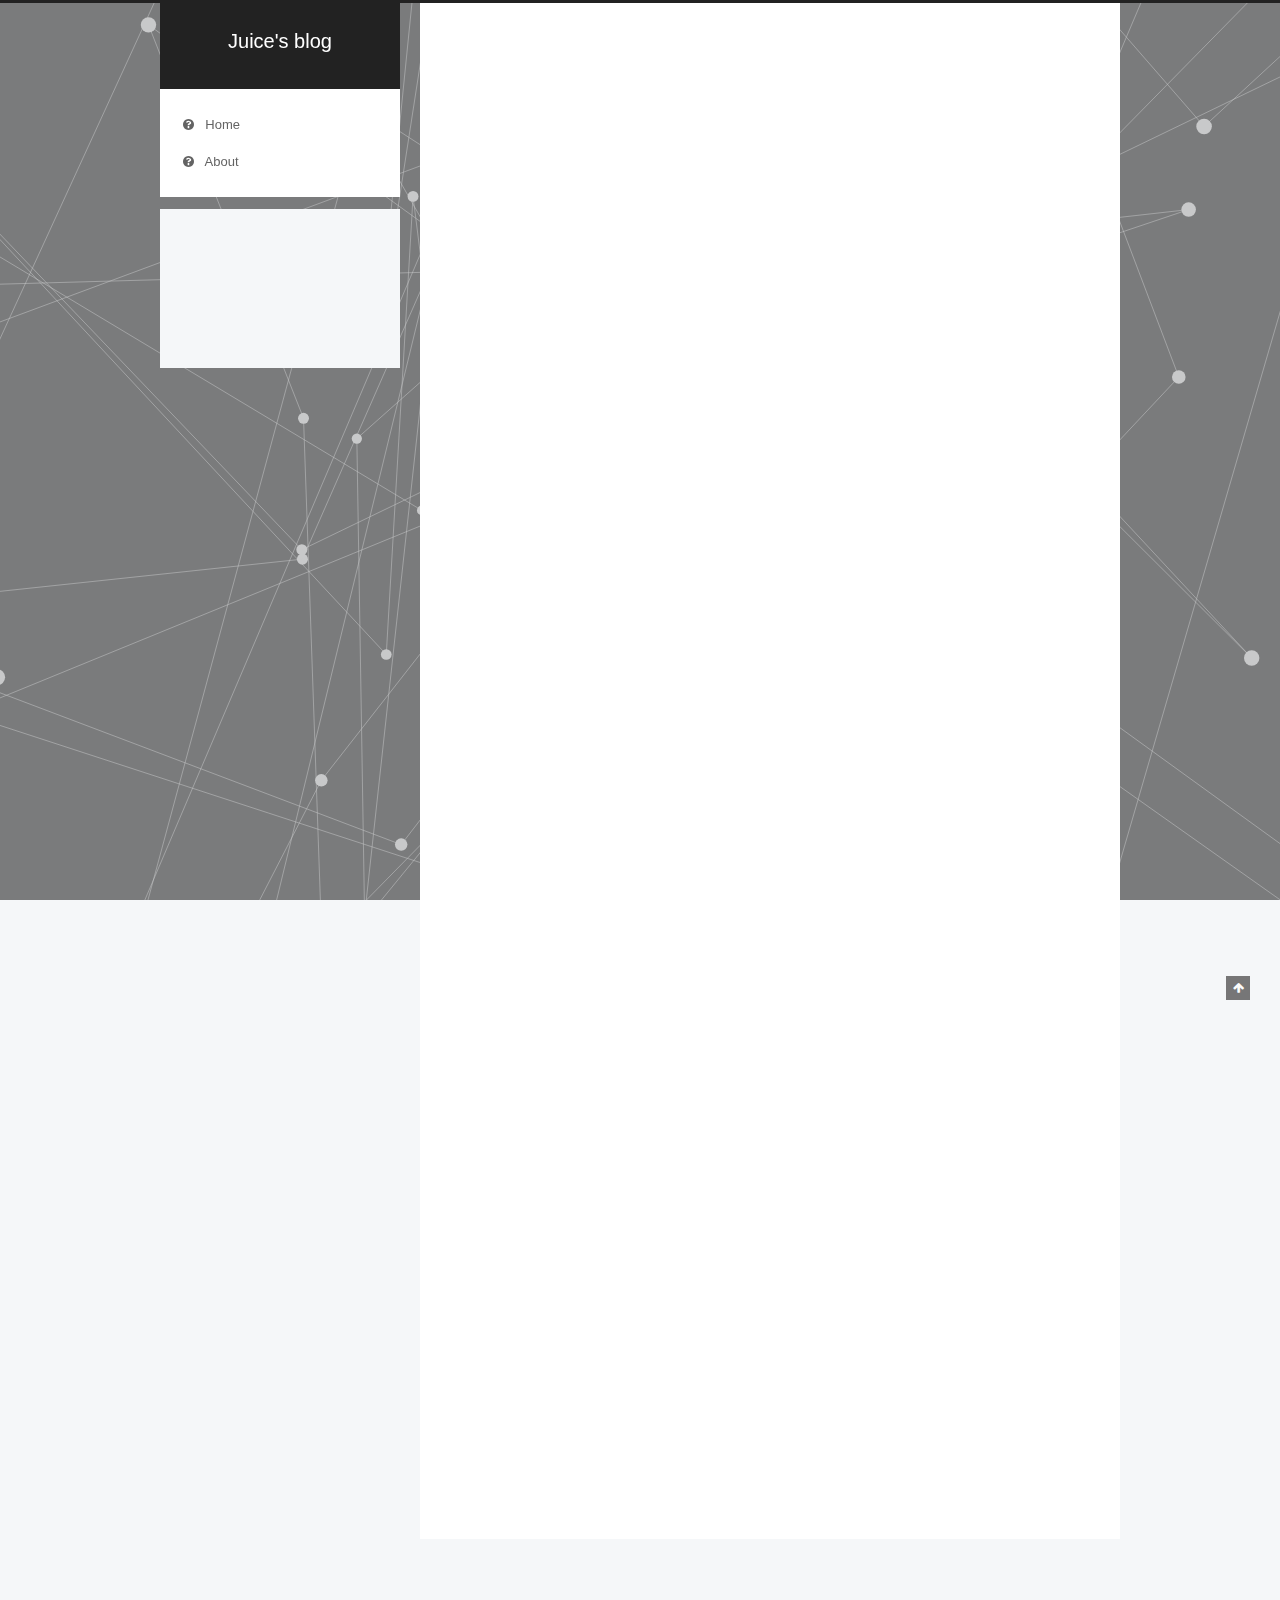
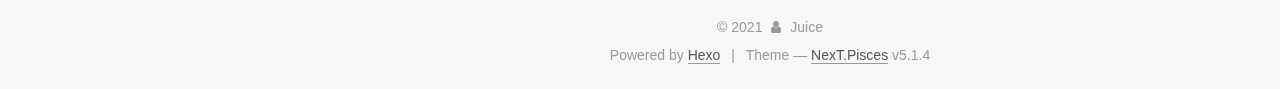
==== commit 7cb04a95: "Site updated: 2021-07-29 16:36:40" ====
--- a/index.html
+++ b/index.html
@@ -56,13 +56,13 @@
   <link rel="apple-touch-icon" sizes="180x180" href="/images/apple-touch-icon-next.png?v=5.1.4">
 
 
-  <link rel="icon" type="image/png" sizes="32x32" href="/images/favicon-32x32-next.png?v=5.1.4">
-
-
-  <link rel="icon" type="image/png" sizes="16x16" href="/images/favicon-16x16-next.png?v=5.1.4">
-
-
-  <link rel="mask-icon" href="/images/a.png?v=5.1.4" color="#222">
+  <link rel="icon" type="image/png" sizes="32x32" href="/images/logo-32x32.png?v=5.1.4">
+
+
+  <link rel="icon" type="image/png" sizes="16x16" href="/images/logo-16x16.png?v=5.1.4">
+
+
+  <link rel="mask-icon" href="/images/logo.svg?v=5.1.4" color="#222">
 
 
 
@@ -302,7 +302,7 @@
           
             <p><strong>建设本站时的记录</strong>  </p>
 <p>本博客是用Hexo搭建部署的静态博客，采用NexT主题。  </p>
-<p>1.设置头像：<br>用的是以前在Gravatar上传的头像。由于Gravatar遭DNS污染访问困难，所以使用了镜像节点。<br>对注册邮箱（<a href="mailto:&#x33;&#49;&#x35;&#x32;&#x39;&#52;&#x37;&#49;&#x36;&#x40;&#113;&#113;&#x2e;&#99;&#111;&#x6d;">&#x33;&#49;&#x35;&#x32;&#x39;&#52;&#x37;&#49;&#x36;&#x40;&#113;&#113;&#x2e;&#99;&#111;&#x6d;</a>）在线进行md5算法，将结果拼接得到最终的头像地址（<a target="_blank" rel="noopener" href="https://sdn.geekzu.org/avatar/91c33379341ba9c01e222bb5d0f9d7d6%EF%BC%89">https://sdn.geekzu.org/avatar/91c33379341ba9c01e222bb5d0f9d7d6）</a></p>
+<p>1.设置头像：<br>用的是以前在Gravatar上传的头像。由于Gravatar遭DNS污染访问困难，所以使用了镜像节点。<br>对注册邮箱（<a href="mailto:&#51;&#49;&#x35;&#x32;&#57;&#52;&#55;&#x31;&#x36;&#x40;&#x71;&#x71;&#46;&#x63;&#111;&#109;">&#51;&#49;&#x35;&#x32;&#57;&#52;&#55;&#x31;&#x36;&#x40;&#x71;&#x71;&#46;&#x63;&#111;&#109;</a>）在线进行md5算法，将结果拼接得到最终的头像地址（<a target="_blank" rel="noopener" href="https://sdn.geekzu.org/avatar/91c33379341ba9c01e222bb5d0f9d7d6%EF%BC%89">https://sdn.geekzu.org/avatar/91c33379341ba9c01e222bb5d0f9d7d6）</a></p>
 
           
         
--- a/css/main.css
+++ b/css/main.css
@@ -1823,7 +1823,7 @@
   width: 4px;
   height: 4px;
   border-radius: 50%;
-  background: #1cffbd;
+  background: #ffb99c;
 }
 .links-of-blogroll {
   font-size: 13px;
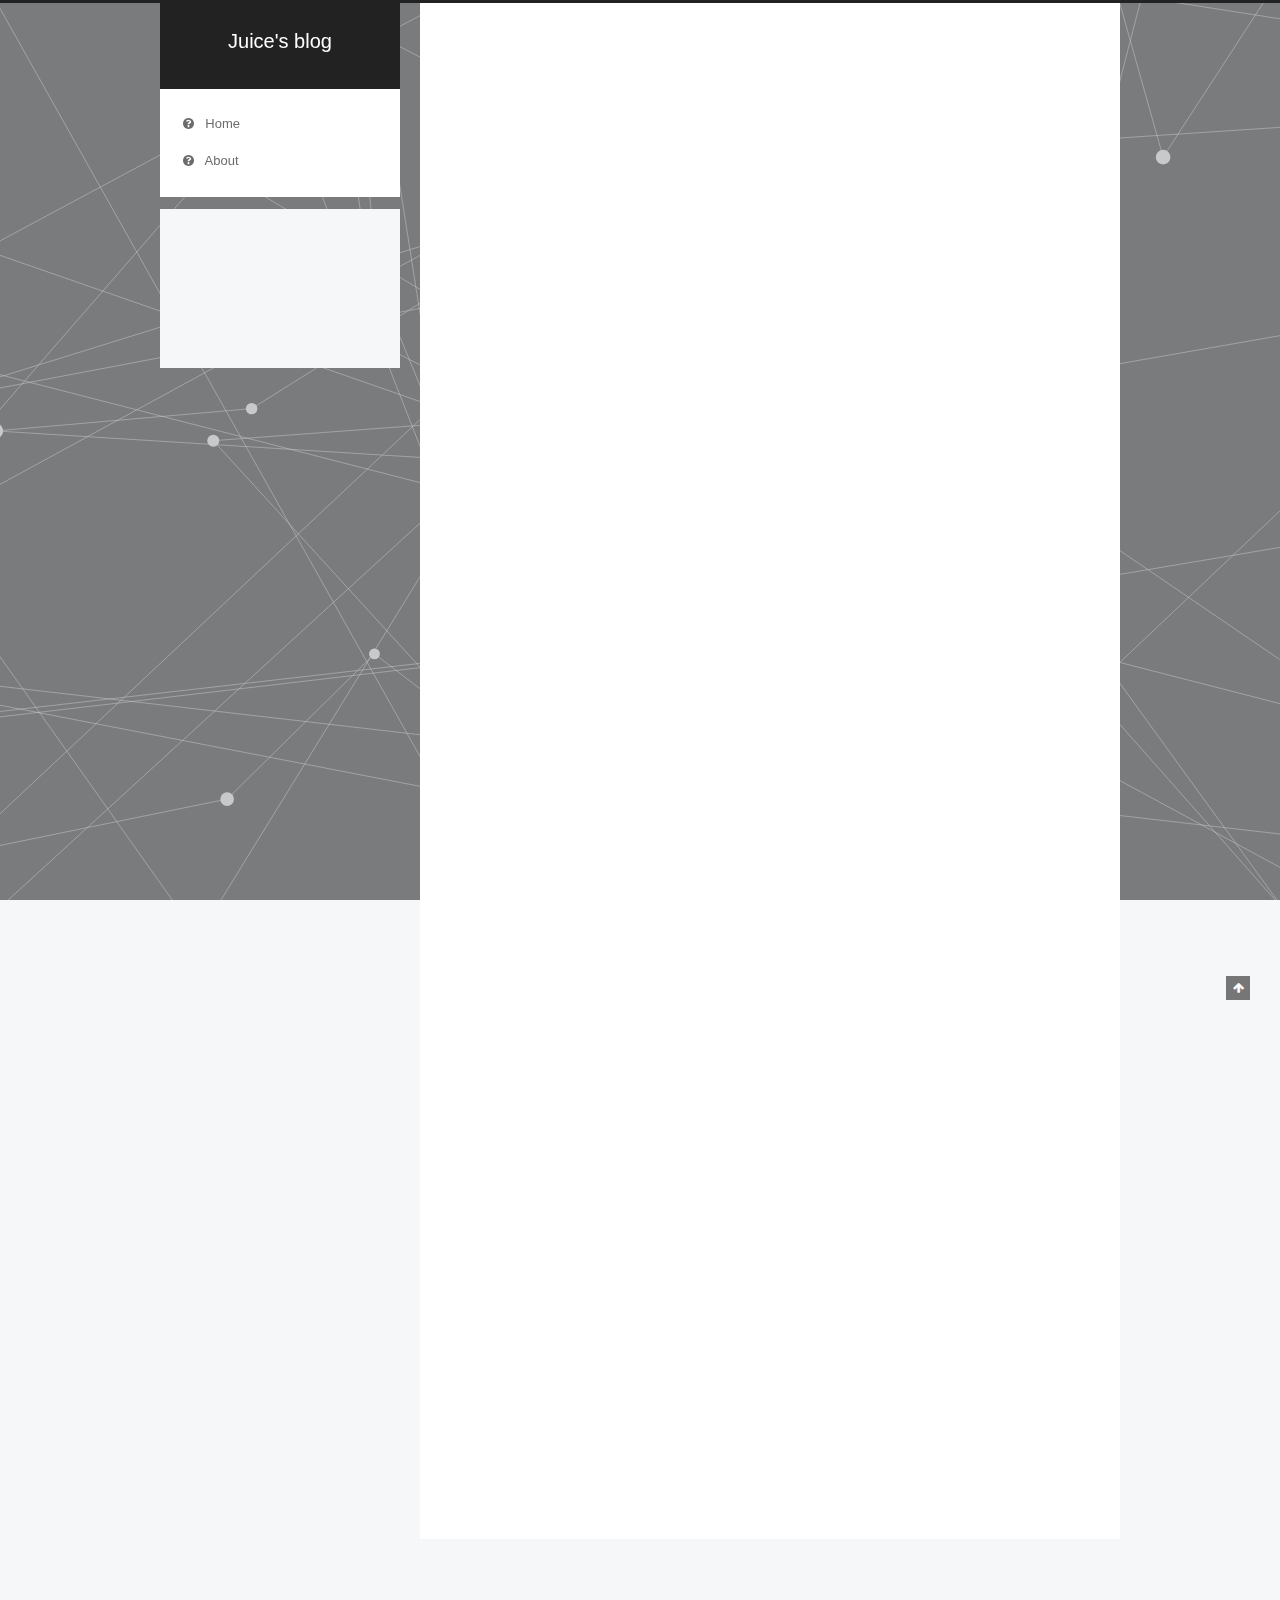
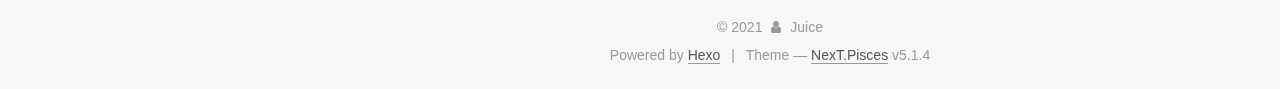
==== commit a03f3c40: "Site updated: 2021-07-29 16:38:47" ====
--- a/index.html
+++ b/index.html
@@ -56,13 +56,13 @@
   <link rel="apple-touch-icon" sizes="180x180" href="/images/apple-touch-icon-next.png?v=5.1.4">
 
 
-  <link rel="icon" type="image/png" sizes="32x32" href="/images/logo-32x32.png?v=5.1.4">
-
-
-  <link rel="icon" type="image/png" sizes="16x16" href="/images/logo-16x16.png?v=5.1.4">
-
-
-  <link rel="mask-icon" href="/images/logo.svg?v=5.1.4" color="#222">
+  <link rel="icon" type="image/png" sizes="32x32" href="/images/logo-32x32-next.png?v=5.1.4">
+
+
+  <link rel="icon" type="image/png" sizes="16x16" href="/images/logo-16x16-next.png?v=5.1.4">
+
+
+  <link rel="mask-icon" href="/images/a.png?v=5.1.4" color="#222">
 
 
 
@@ -302,7 +302,7 @@
           
             <p><strong>建设本站时的记录</strong>  </p>
 <p>本博客是用Hexo搭建部署的静态博客，采用NexT主题。  </p>
-<p>1.设置头像：<br>用的是以前在Gravatar上传的头像。由于Gravatar遭DNS污染访问困难，所以使用了镜像节点。<br>对注册邮箱（<a href="mailto:&#51;&#49;&#x35;&#x32;&#57;&#52;&#55;&#x31;&#x36;&#x40;&#x71;&#x71;&#46;&#x63;&#111;&#109;">&#51;&#49;&#x35;&#x32;&#57;&#52;&#55;&#x31;&#x36;&#x40;&#x71;&#x71;&#46;&#x63;&#111;&#109;</a>）在线进行md5算法，将结果拼接得到最终的头像地址（<a target="_blank" rel="noopener" href="https://sdn.geekzu.org/avatar/91c33379341ba9c01e222bb5d0f9d7d6%EF%BC%89">https://sdn.geekzu.org/avatar/91c33379341ba9c01e222bb5d0f9d7d6）</a></p>
+<p>1.设置头像：<br>用的是以前在Gravatar上传的头像。由于Gravatar遭DNS污染访问困难，所以使用了镜像节点。<br>对注册邮箱（<a href="mailto:&#51;&#49;&#53;&#x32;&#x39;&#52;&#x37;&#x31;&#x36;&#x40;&#113;&#x71;&#46;&#x63;&#x6f;&#x6d;">&#51;&#49;&#53;&#x32;&#x39;&#52;&#x37;&#x31;&#x36;&#x40;&#113;&#x71;&#46;&#x63;&#x6f;&#x6d;</a>）在线进行md5算法，将结果拼接得到最终的头像地址（<a target="_blank" rel="noopener" href="https://sdn.geekzu.org/avatar/91c33379341ba9c01e222bb5d0f9d7d6%EF%BC%89">https://sdn.geekzu.org/avatar/91c33379341ba9c01e222bb5d0f9d7d6）</a></p>
 
           
         
--- a/css/main.css
+++ b/css/main.css
@@ -1823,7 +1823,7 @@
   width: 4px;
   height: 4px;
   border-radius: 50%;
-  background: #ffb99c;
+  background: #f52f71;
 }
 .links-of-blogroll {
   font-size: 13px;
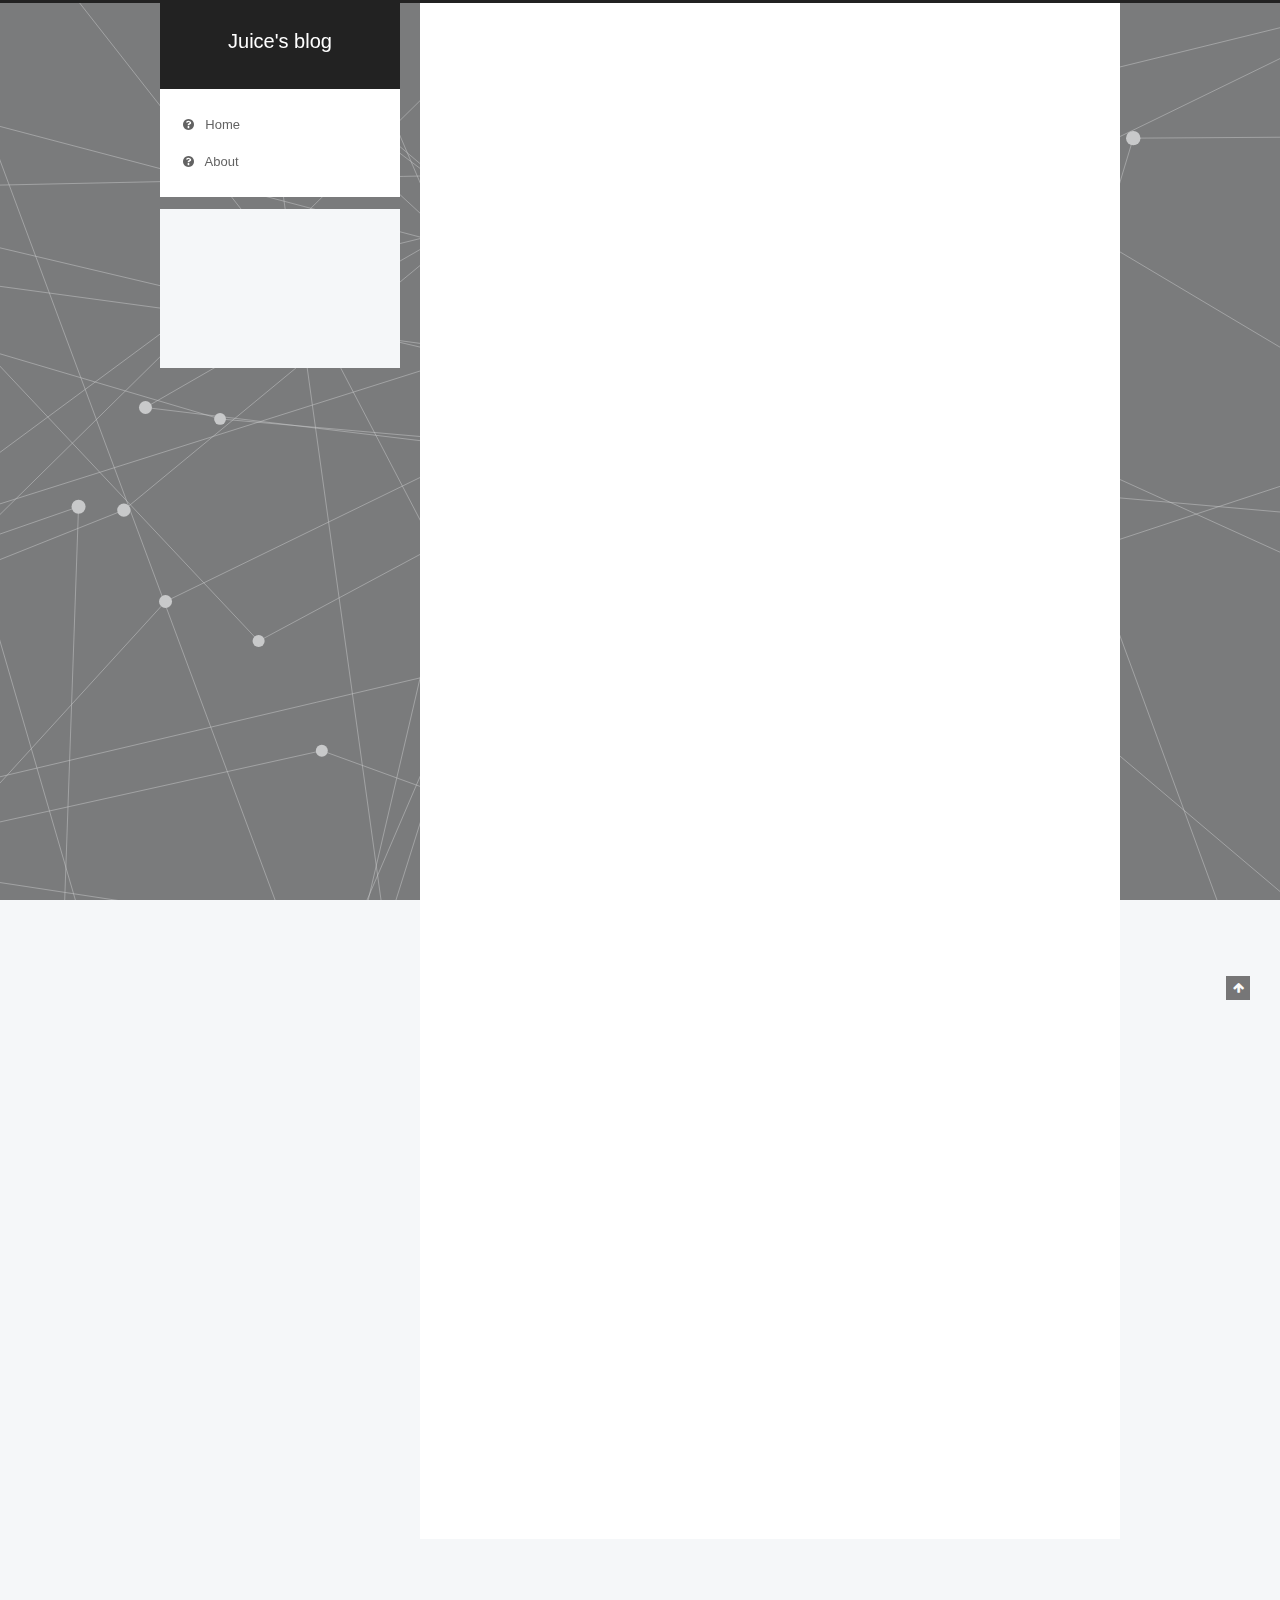
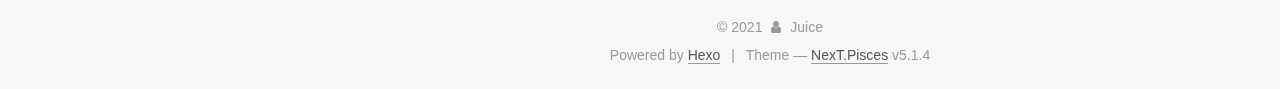
==== commit 6758a339: "Site updated: 2021-07-29 16:39:20" ====
--- a/index.html
+++ b/index.html
@@ -56,10 +56,10 @@
   <link rel="apple-touch-icon" sizes="180x180" href="/images/apple-touch-icon-next.png?v=5.1.4">
 
 
-  <link rel="icon" type="image/png" sizes="32x32" href="/images/logo-32x32-next.png?v=5.1.4">
-
-
-  <link rel="icon" type="image/png" sizes="16x16" href="/images/logo-16x16-next.png?v=5.1.4">
+  <link rel="icon" type="image/png" sizes="32x32" href="/images/logo-32x32.png?v=5.1.4">
+
+
+  <link rel="icon" type="image/png" sizes="16x16" href="/images/logo-16x16.png?v=5.1.4">
 
 
   <link rel="mask-icon" href="/images/a.png?v=5.1.4" color="#222">
@@ -302,7 +302,7 @@
           
             <p><strong>建设本站时的记录</strong>  </p>
 <p>本博客是用Hexo搭建部署的静态博客，采用NexT主题。  </p>
-<p>1.设置头像：<br>用的是以前在Gravatar上传的头像。由于Gravatar遭DNS污染访问困难，所以使用了镜像节点。<br>对注册邮箱（<a href="mailto:&#51;&#49;&#53;&#x32;&#x39;&#52;&#x37;&#x31;&#x36;&#x40;&#113;&#x71;&#46;&#x63;&#x6f;&#x6d;">&#51;&#49;&#53;&#x32;&#x39;&#52;&#x37;&#x31;&#x36;&#x40;&#113;&#x71;&#46;&#x63;&#x6f;&#x6d;</a>）在线进行md5算法，将结果拼接得到最终的头像地址（<a target="_blank" rel="noopener" href="https://sdn.geekzu.org/avatar/91c33379341ba9c01e222bb5d0f9d7d6%EF%BC%89">https://sdn.geekzu.org/avatar/91c33379341ba9c01e222bb5d0f9d7d6）</a></p>
+<p>1.设置头像：<br>用的是以前在Gravatar上传的头像。由于Gravatar遭DNS污染访问困难，所以使用了镜像节点。<br>对注册邮箱（<a href="mailto:&#51;&#x31;&#x35;&#x32;&#57;&#52;&#55;&#49;&#54;&#x40;&#x71;&#113;&#46;&#x63;&#111;&#x6d;">&#51;&#x31;&#x35;&#x32;&#57;&#52;&#55;&#49;&#54;&#x40;&#x71;&#113;&#46;&#x63;&#111;&#x6d;</a>）在线进行md5算法，将结果拼接得到最终的头像地址（<a target="_blank" rel="noopener" href="https://sdn.geekzu.org/avatar/91c33379341ba9c01e222bb5d0f9d7d6%EF%BC%89">https://sdn.geekzu.org/avatar/91c33379341ba9c01e222bb5d0f9d7d6）</a></p>
 
           
         
--- a/css/main.css
+++ b/css/main.css
@@ -1823,7 +1823,7 @@
   width: 4px;
   height: 4px;
   border-radius: 50%;
-  background: #f52f71;
+  background: #bf6311;
 }
 .links-of-blogroll {
   font-size: 13px;
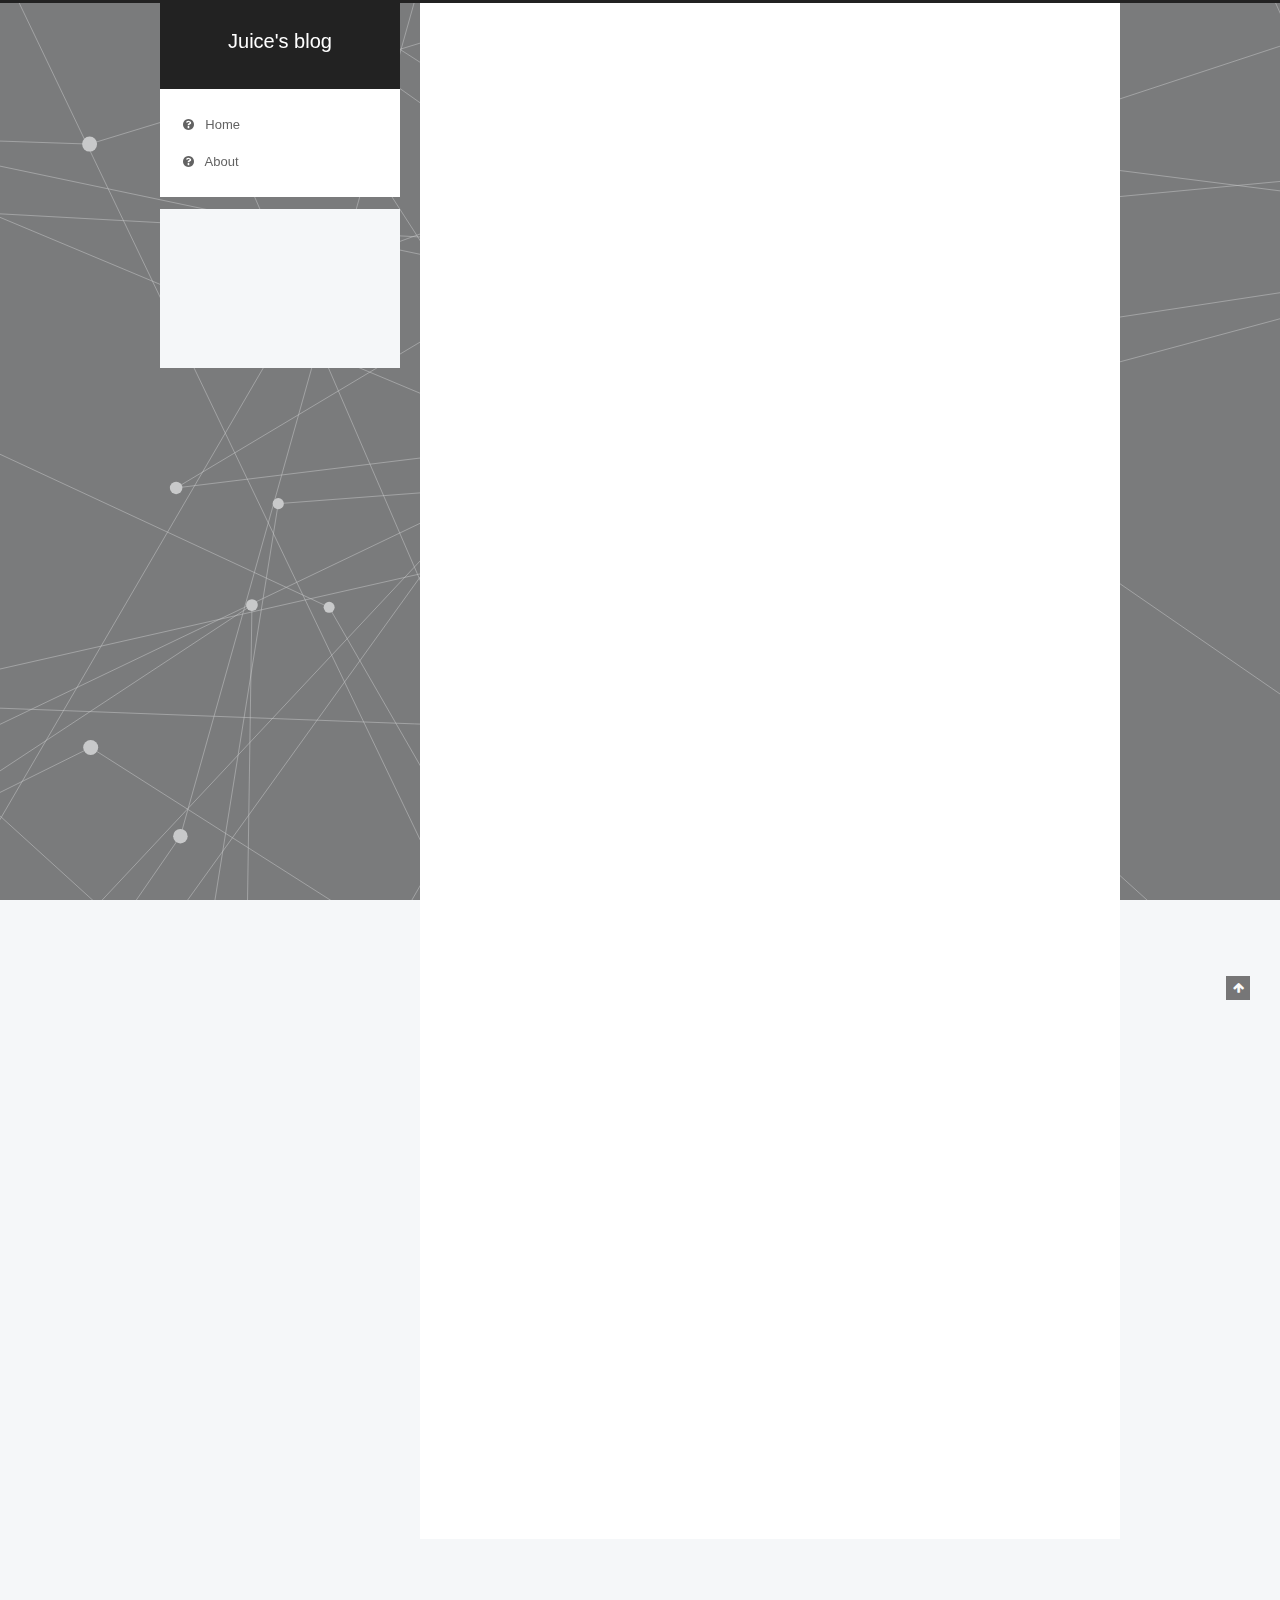
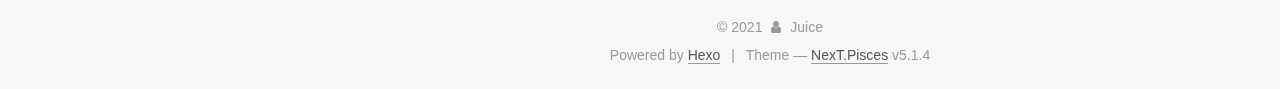
==== commit c9b3dd62: "Site updated: 2021-07-29 16:45:33" ====
--- a/index.html
+++ b/index.html
@@ -56,10 +56,10 @@
   <link rel="apple-touch-icon" sizes="180x180" href="/images/apple-touch-icon-next.png?v=5.1.4">
 
 
-  <link rel="icon" type="image/png" sizes="32x32" href="/images/logo-32x32.png?v=5.1.4">
-
-
-  <link rel="icon" type="image/png" sizes="16x16" href="/images/logo-16x16.png?v=5.1.4">
+  <link rel="icon" type="image/png" sizes="32x32" href="/images/logo.png?v=5.1.4">
+
+
+  <link rel="icon" type="image/png" sizes="16x16" href="/images/logo.png?v=5.1.4">
 
 
   <link rel="mask-icon" href="/images/a.png?v=5.1.4" color="#222">
@@ -302,7 +302,7 @@
           
             <p><strong>建设本站时的记录</strong>  </p>
 <p>本博客是用Hexo搭建部署的静态博客，采用NexT主题。  </p>
-<p>1.设置头像：<br>用的是以前在Gravatar上传的头像。由于Gravatar遭DNS污染访问困难，所以使用了镜像节点。<br>对注册邮箱（<a href="mailto:&#51;&#x31;&#x35;&#x32;&#57;&#52;&#55;&#49;&#54;&#x40;&#x71;&#113;&#46;&#x63;&#111;&#x6d;">&#51;&#x31;&#x35;&#x32;&#57;&#52;&#55;&#49;&#54;&#x40;&#x71;&#113;&#46;&#x63;&#111;&#x6d;</a>）在线进行md5算法，将结果拼接得到最终的头像地址（<a target="_blank" rel="noopener" href="https://sdn.geekzu.org/avatar/91c33379341ba9c01e222bb5d0f9d7d6%EF%BC%89">https://sdn.geekzu.org/avatar/91c33379341ba9c01e222bb5d0f9d7d6）</a></p>
+<p>1.设置头像：<br>用的是以前在Gravatar上传的头像。由于Gravatar遭DNS污染访问困难，所以使用了镜像节点。<br>对注册邮箱（<a href="mailto:&#x33;&#x31;&#x35;&#x32;&#x39;&#x34;&#55;&#49;&#x36;&#x40;&#x71;&#113;&#46;&#99;&#111;&#109;">&#x33;&#x31;&#x35;&#x32;&#x39;&#x34;&#55;&#49;&#x36;&#x40;&#x71;&#113;&#46;&#99;&#111;&#109;</a>）在线进行md5算法，将结果拼接得到最终的头像地址（<a target="_blank" rel="noopener" href="https://sdn.geekzu.org/avatar/91c33379341ba9c01e222bb5d0f9d7d6%EF%BC%89">https://sdn.geekzu.org/avatar/91c33379341ba9c01e222bb5d0f9d7d6）</a></p>
 
           
         
--- a/css/main.css
+++ b/css/main.css
@@ -1823,7 +1823,7 @@
   width: 4px;
   height: 4px;
   border-radius: 50%;
-  background: #bf6311;
+  background: #380300;
 }
 .links-of-blogroll {
   font-size: 13px;
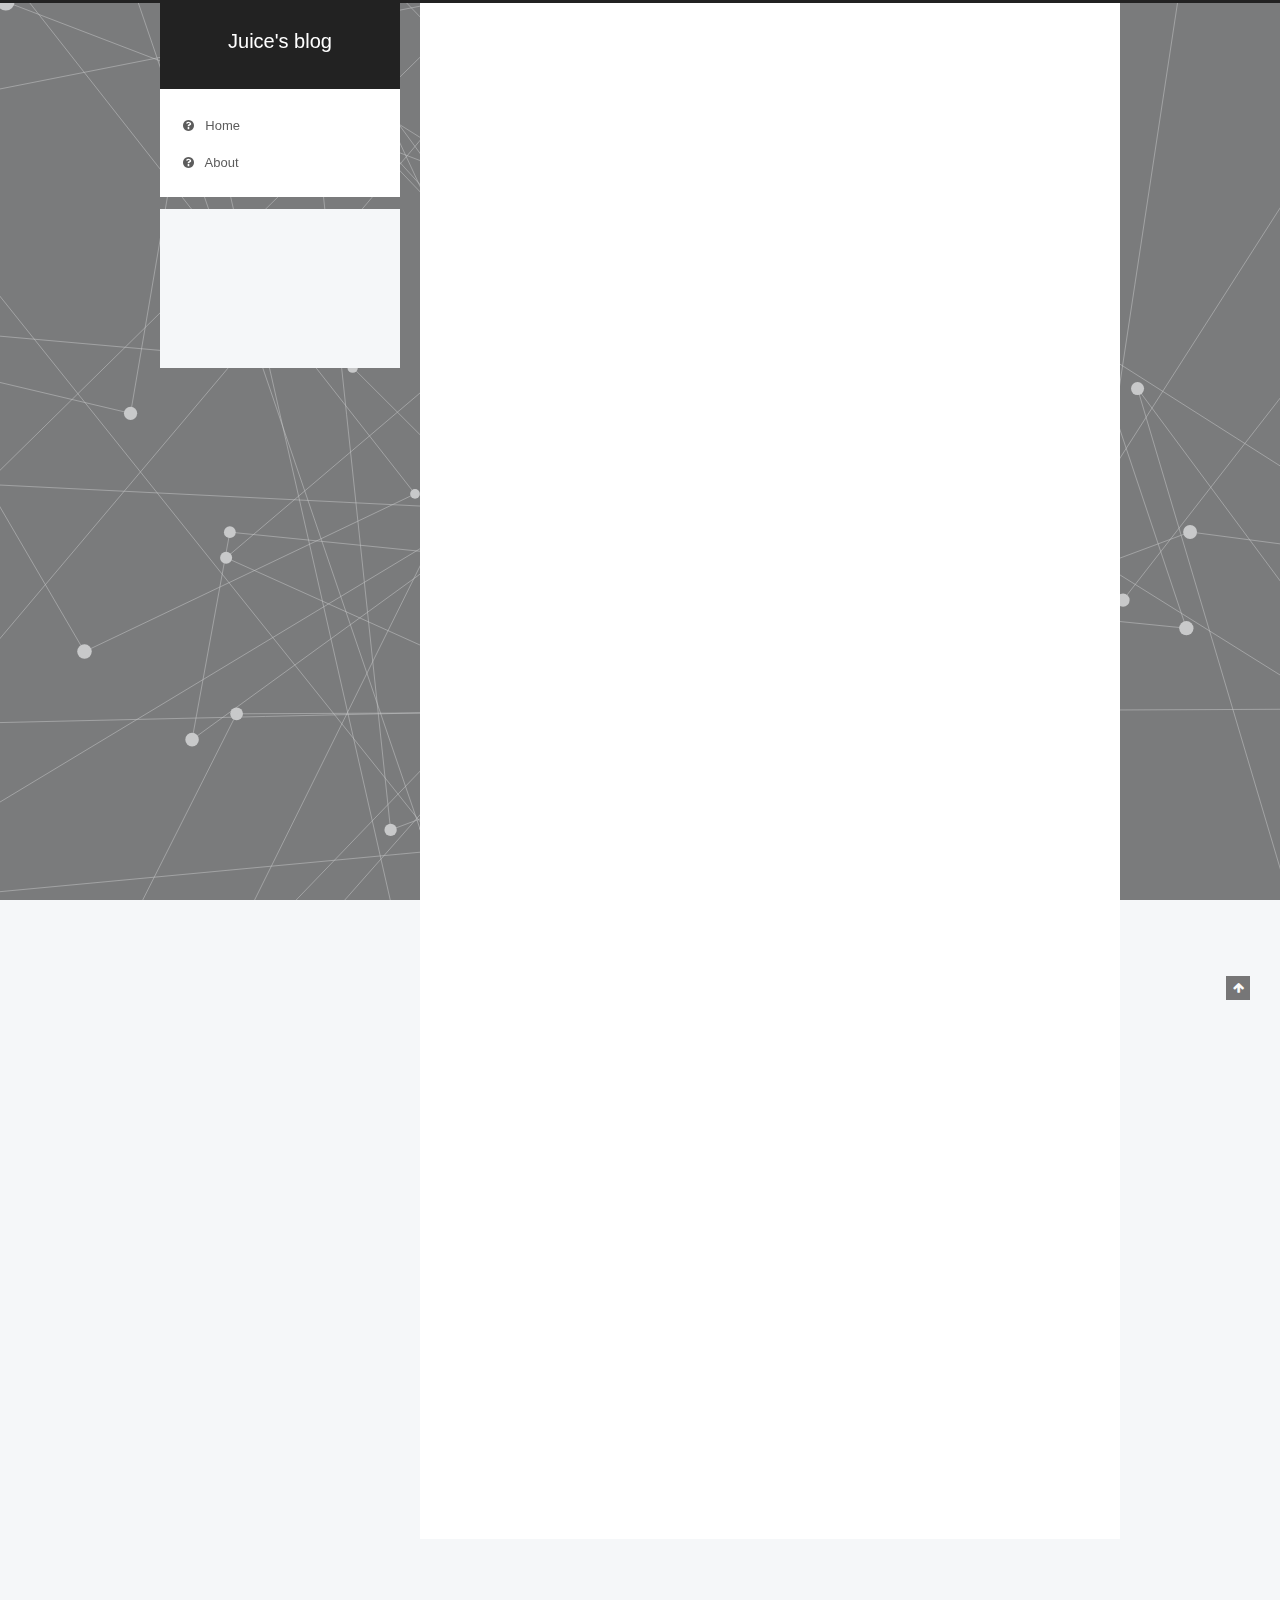
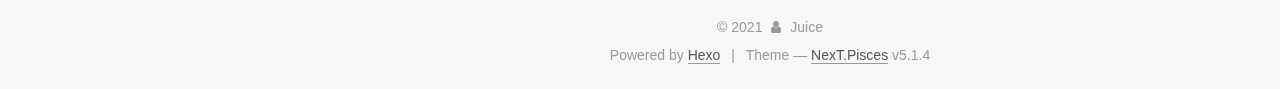
==== commit f71d51a4: "Site updated: 2021-07-29 16:49:31" ====
--- a/index.html
+++ b/index.html
@@ -302,7 +302,7 @@
           
             <p><strong>建设本站时的记录</strong>  </p>
 <p>本博客是用Hexo搭建部署的静态博客，采用NexT主题。  </p>
-<p>1.设置头像：<br>用的是以前在Gravatar上传的头像。由于Gravatar遭DNS污染访问困难，所以使用了镜像节点。<br>对注册邮箱（<a href="mailto:&#x33;&#x31;&#x35;&#x32;&#x39;&#x34;&#55;&#49;&#x36;&#x40;&#x71;&#113;&#46;&#99;&#111;&#109;">&#x33;&#x31;&#x35;&#x32;&#x39;&#x34;&#55;&#49;&#x36;&#x40;&#x71;&#113;&#46;&#99;&#111;&#109;</a>）在线进行md5算法，将结果拼接得到最终的头像地址（<a target="_blank" rel="noopener" href="https://sdn.geekzu.org/avatar/91c33379341ba9c01e222bb5d0f9d7d6%EF%BC%89">https://sdn.geekzu.org/avatar/91c33379341ba9c01e222bb5d0f9d7d6）</a></p>
+<p>1.设置头像：<br>用的是以前在Gravatar上传的头像。由于Gravatar遭DNS污染访问困难，所以使用了镜像节点。<br>对注册邮箱（<a href="mailto:&#51;&#49;&#x35;&#50;&#x39;&#x34;&#x37;&#49;&#54;&#x40;&#x71;&#x71;&#46;&#x63;&#111;&#109;">&#51;&#49;&#x35;&#50;&#x39;&#x34;&#x37;&#49;&#54;&#x40;&#x71;&#x71;&#46;&#x63;&#111;&#109;</a>）在线进行md5算法，将结果拼接得到最终的头像地址（<a target="_blank" rel="noopener" href="https://sdn.geekzu.org/avatar/91c33379341ba9c01e222bb5d0f9d7d6%EF%BC%89">https://sdn.geekzu.org/avatar/91c33379341ba9c01e222bb5d0f9d7d6）</a></p>
 
           
         
--- a/css/main.css
+++ b/css/main.css
@@ -1823,7 +1823,7 @@
   width: 4px;
   height: 4px;
   border-radius: 50%;
-  background: #380300;
+  background: #e5eeff;
 }
 .links-of-blogroll {
   font-size: 13px;
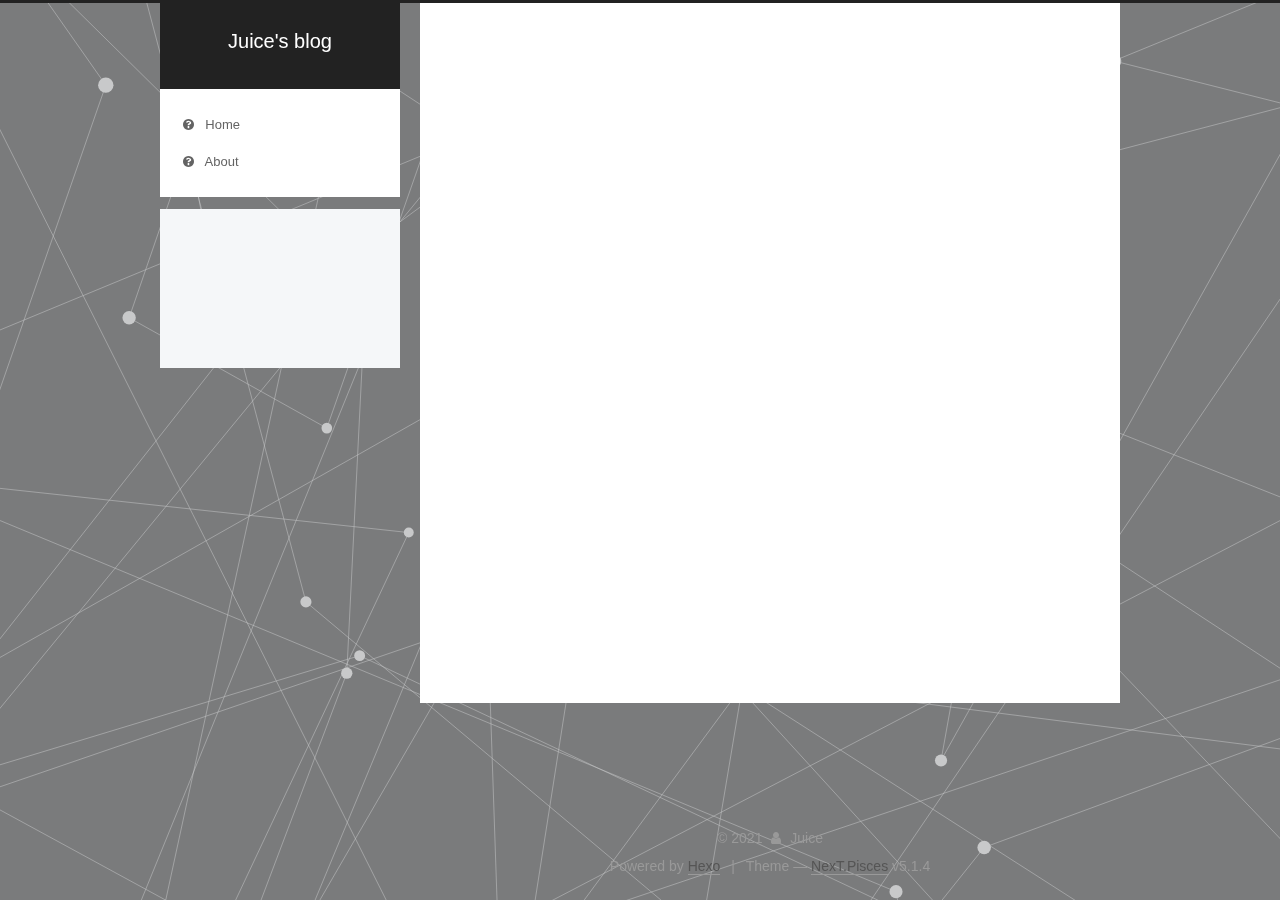
==== commit 549923f6: "Site updated: 2021-08-09 17:13:33" ====
--- a/index.html
+++ b/index.html
@@ -302,139 +302,7 @@
           
             <p><strong>建设本站时的记录</strong>  </p>
 <p>本博客是用Hexo搭建部署的静态博客，采用NexT主题。  </p>
-<p>1.设置头像：<br>用的是以前在Gravatar上传的头像。由于Gravatar遭DNS污染访问困难，所以使用了镜像节点。<br>对注册邮箱（<a href="mailto:&#51;&#49;&#x35;&#50;&#x39;&#x34;&#x37;&#49;&#54;&#x40;&#x71;&#x71;&#46;&#x63;&#111;&#109;">&#51;&#49;&#x35;&#50;&#x39;&#x34;&#x37;&#49;&#54;&#x40;&#x71;&#x71;&#46;&#x63;&#111;&#109;</a>）在线进行md5算法，将结果拼接得到最终的头像地址（<a target="_blank" rel="noopener" href="https://sdn.geekzu.org/avatar/91c33379341ba9c01e222bb5d0f9d7d6%EF%BC%89">https://sdn.geekzu.org/avatar/91c33379341ba9c01e222bb5d0f9d7d6）</a></p>
-
-          
-        
-      
-    </div>
-    
-    
-    
-
-    
-
-    
-
-    
-
-    <footer class="post-footer">
-      
-
-      
-
-      
-
-      
-      
-        <div class="post-eof"></div>
-      
-    </footer>
-  </div>
-  
-  
-  
-  </article>
-
-
-    
-      
-
-  
-
-  
-  
-  
-
-  <article class="post post-type-normal" itemscope itemtype="http://schema.org/Article">
-  
-  
-  
-  <div class="post-block">
-    <link itemprop="mainEntityOfPage" href="https://Juicesyo.github.io/2021/07/28/hello-world/">
-
-    <span hidden itemprop="author" itemscope itemtype="http://schema.org/Person">
-      <meta itemprop="name" content="">
-      <meta itemprop="description" content="">
-      <meta itemprop="image" content="https://sdn.geekzu.org/avatar/91c33379341ba9c01e222bb5d0f9d7d6">
-    </span>
-
-    <span hidden itemprop="publisher" itemscope itemtype="http://schema.org/Organization">
-      <meta itemprop="name" content="Juice's blog">
-    </span>
-
-    
-      <header class="post-header">
-
-        
-        
-          <h1 class="post-title" itemprop="name headline">
-                
-                <a class="post-title-link" href="/2021/07/28/hello-world/" itemprop="url">Hello World</a></h1>
-        
-
-        <div class="post-meta">
-          <span class="post-time">
-            
-              <span class="post-meta-item-icon">
-                <i class="fa fa-calendar-o"></i>
-              </span>
-              
-                <span class="post-meta-item-text">Posted on</span>
-              
-              <time title="Post created" itemprop="dateCreated datePublished" datetime="2021-07-28T08:48:42+08:00">
-                2021-07-28
-              </time>
-            
-
-            
-
-            
-          </span>
-
-          
-
-          
-            
-          
-
-          
-          
-
-          
-
-          
-
-          
-
-        </div>
-      </header>
-    
-
-    
-    
-    
-    <div class="post-body" itemprop="articleBody">
-
-      
-      
-
-      
-        
-          
-            <p>Welcome to <a target="_blank" rel="noopener" href="https://hexo.io/">Hexo</a>! This is your very first post. Check <a target="_blank" rel="noopener" href="https://hexo.io/docs/">documentation</a> for more info. If you get any problems when using Hexo, you can find the answer in <a target="_blank" rel="noopener" href="https://hexo.io/docs/troubleshooting.html">troubleshooting</a> or you can ask me on <a target="_blank" rel="noopener" href="https://github.com/hexojs/hexo/issues">GitHub</a>.</p>
-<h2 id="Quick-Start"><a href="#Quick-Start" class="headerlink" title="Quick Start"></a>Quick Start</h2><h3 id="Create-a-new-post"><a href="#Create-a-new-post" class="headerlink" title="Create a new post"></a>Create a new post</h3><figure class="highlight bash"><table><tr><td class="gutter"><pre><span class="line">1</span><br></pre></td><td class="code"><pre><span class="line">$ hexo new <span class="string">&quot;My New Post&quot;</span></span><br></pre></td></tr></table></figure>
-
-<p>More info: <a target="_blank" rel="noopener" href="https://hexo.io/docs/writing.html">Writing</a></p>
-<h3 id="Run-server"><a href="#Run-server" class="headerlink" title="Run server"></a>Run server</h3><figure class="highlight bash"><table><tr><td class="gutter"><pre><span class="line">1</span><br></pre></td><td class="code"><pre><span class="line">$ hexo server</span><br></pre></td></tr></table></figure>
-
-<p>More info: <a target="_blank" rel="noopener" href="https://hexo.io/docs/server.html">Server</a></p>
-<h3 id="Generate-static-files"><a href="#Generate-static-files" class="headerlink" title="Generate static files"></a>Generate static files</h3><figure class="highlight bash"><table><tr><td class="gutter"><pre><span class="line">1</span><br></pre></td><td class="code"><pre><span class="line">$ hexo generate</span><br></pre></td></tr></table></figure>
-
-<p>More info: <a target="_blank" rel="noopener" href="https://hexo.io/docs/generating.html">Generating</a></p>
-<h3 id="Deploy-to-remote-sites"><a href="#Deploy-to-remote-sites" class="headerlink" title="Deploy to remote sites"></a>Deploy to remote sites</h3><figure class="highlight bash"><table><tr><td class="gutter"><pre><span class="line">1</span><br></pre></td><td class="code"><pre><span class="line">$ hexo deploy</span><br></pre></td></tr></table></figure>
-
-<p>More info: <a target="_blank" rel="noopener" href="https://hexo.io/docs/one-command-deployment.html">Deployment</a></p>
+<p>1.设置头像：<br>用的是以前在Gravatar上传的头像。由于Gravatar遭DNS污染访问困难，所以使用了镜像节点。<br>对注册邮箱（<a href="mailto:&#x33;&#x31;&#x35;&#50;&#x39;&#52;&#x37;&#x31;&#x36;&#x40;&#x71;&#113;&#46;&#x63;&#x6f;&#109;">&#x33;&#x31;&#x35;&#50;&#x39;&#52;&#x37;&#x31;&#x36;&#x40;&#x71;&#113;&#46;&#x63;&#x6f;&#109;</a>）在线进行md5算法，将结果拼接得到最终的头像地址（<a target="_blank" rel="noopener" href="https://sdn.geekzu.org/avatar/91c33379341ba9c01e222bb5d0f9d7d6%EF%BC%89">https://sdn.geekzu.org/avatar/91c33379341ba9c01e222bb5d0f9d7d6）</a></p>
 
           
         
@@ -520,7 +388,7 @@
               
                 <a href="/archives">
               
-                  <span class="site-state-item-count">2</span>
+                  <span class="site-state-item-count">1</span>
                   <span class="site-state-item-name">posts</span>
                 </a>
               </div>
@@ -787,5 +655,5 @@
 
   
 
-</body>
+<script src="/live2dw/lib/L2Dwidget.min.js?094cbace49a39548bed64abff5988b05"></script><script>L2Dwidget.init({"log":false,"pluginJsPath":"lib/","pluginModelPath":"assets/","pluginRootPath":"live2dw/","tagMode":false});</script></body>
 </html>
--- a/css/main.css
+++ b/css/main.css
@@ -1823,7 +1823,7 @@
   width: 4px;
   height: 4px;
   border-radius: 50%;
-  background: #e5eeff;
+  background: #fff;
 }
 .links-of-blogroll {
   font-size: 13px;
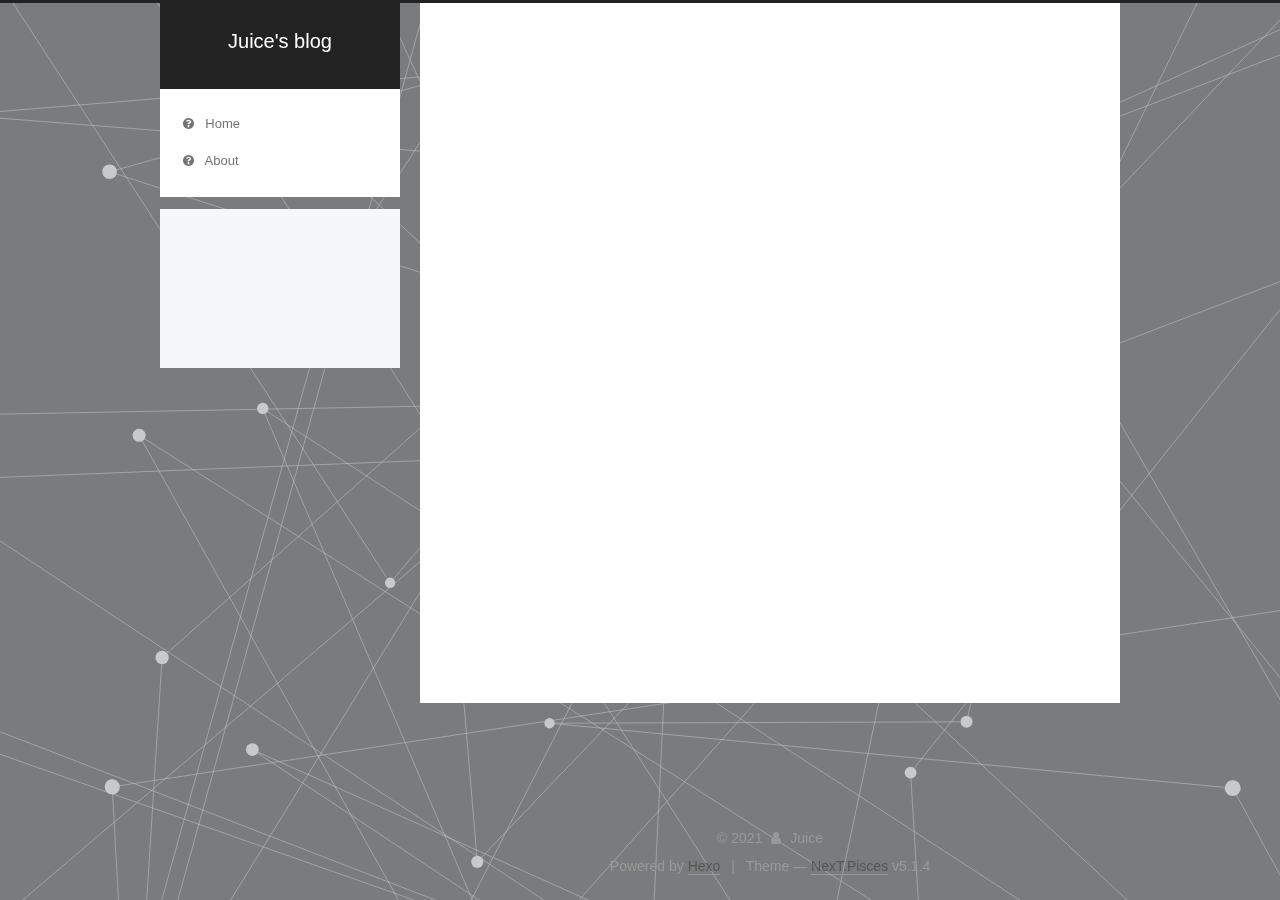
==== commit f8d32e51: "Site updated: 2021-09-17 20:37:47" ====
--- a/index.html
+++ b/index.html
@@ -302,7 +302,7 @@
           
             <p><strong>建设本站时的记录</strong>  </p>
 <p>本博客是用Hexo搭建部署的静态博客，采用NexT主题。  </p>
-<p>1.设置头像：<br>用的是以前在Gravatar上传的头像。由于Gravatar遭DNS污染访问困难，所以使用了镜像节点。<br>对注册邮箱（<a href="mailto:&#x33;&#x31;&#x35;&#50;&#x39;&#52;&#x37;&#x31;&#x36;&#x40;&#x71;&#113;&#46;&#x63;&#x6f;&#109;">&#x33;&#x31;&#x35;&#50;&#x39;&#52;&#x37;&#x31;&#x36;&#x40;&#x71;&#113;&#46;&#x63;&#x6f;&#109;</a>）在线进行md5算法，将结果拼接得到最终的头像地址（<a target="_blank" rel="noopener" href="https://sdn.geekzu.org/avatar/91c33379341ba9c01e222bb5d0f9d7d6%EF%BC%89">https://sdn.geekzu.org/avatar/91c33379341ba9c01e222bb5d0f9d7d6）</a></p>
+<p>1.设置头像：<br>用的是以前在Gravatar上传的头像。由于Gravatar遭DNS污染访问困难，所以使用了镜像节点。<br>对注册邮箱（<a href="mailto:&#x33;&#x31;&#x35;&#50;&#x39;&#52;&#55;&#49;&#x36;&#64;&#x71;&#113;&#46;&#x63;&#111;&#109;">&#x33;&#x31;&#x35;&#50;&#x39;&#52;&#55;&#49;&#x36;&#64;&#x71;&#113;&#46;&#x63;&#111;&#109;</a>）在线进行md5算法，将结果拼接得到最终的头像地址（<a target="_blank" rel="noopener" href="https://sdn.geekzu.org/avatar/91c33379341ba9c01e222bb5d0f9d7d6%EF%BC%89">https://sdn.geekzu.org/avatar/91c33379341ba9c01e222bb5d0f9d7d6）</a></p>
 
           
         
@@ -655,5 +655,5 @@
 
   
 
-<script src="/live2dw/lib/L2Dwidget.min.js?094cbace49a39548bed64abff5988b05"></script><script>L2Dwidget.init({"log":false,"pluginJsPath":"lib/","pluginModelPath":"assets/","pluginRootPath":"live2dw/","tagMode":false});</script></body>
+</body>
 </html>
--- a/css/main.css
+++ b/css/main.css
@@ -1823,7 +1823,7 @@
   width: 4px;
   height: 4px;
   border-radius: 50%;
-  background: #fff;
+  background: #5b4eff;
 }
 .links-of-blogroll {
   font-size: 13px;
